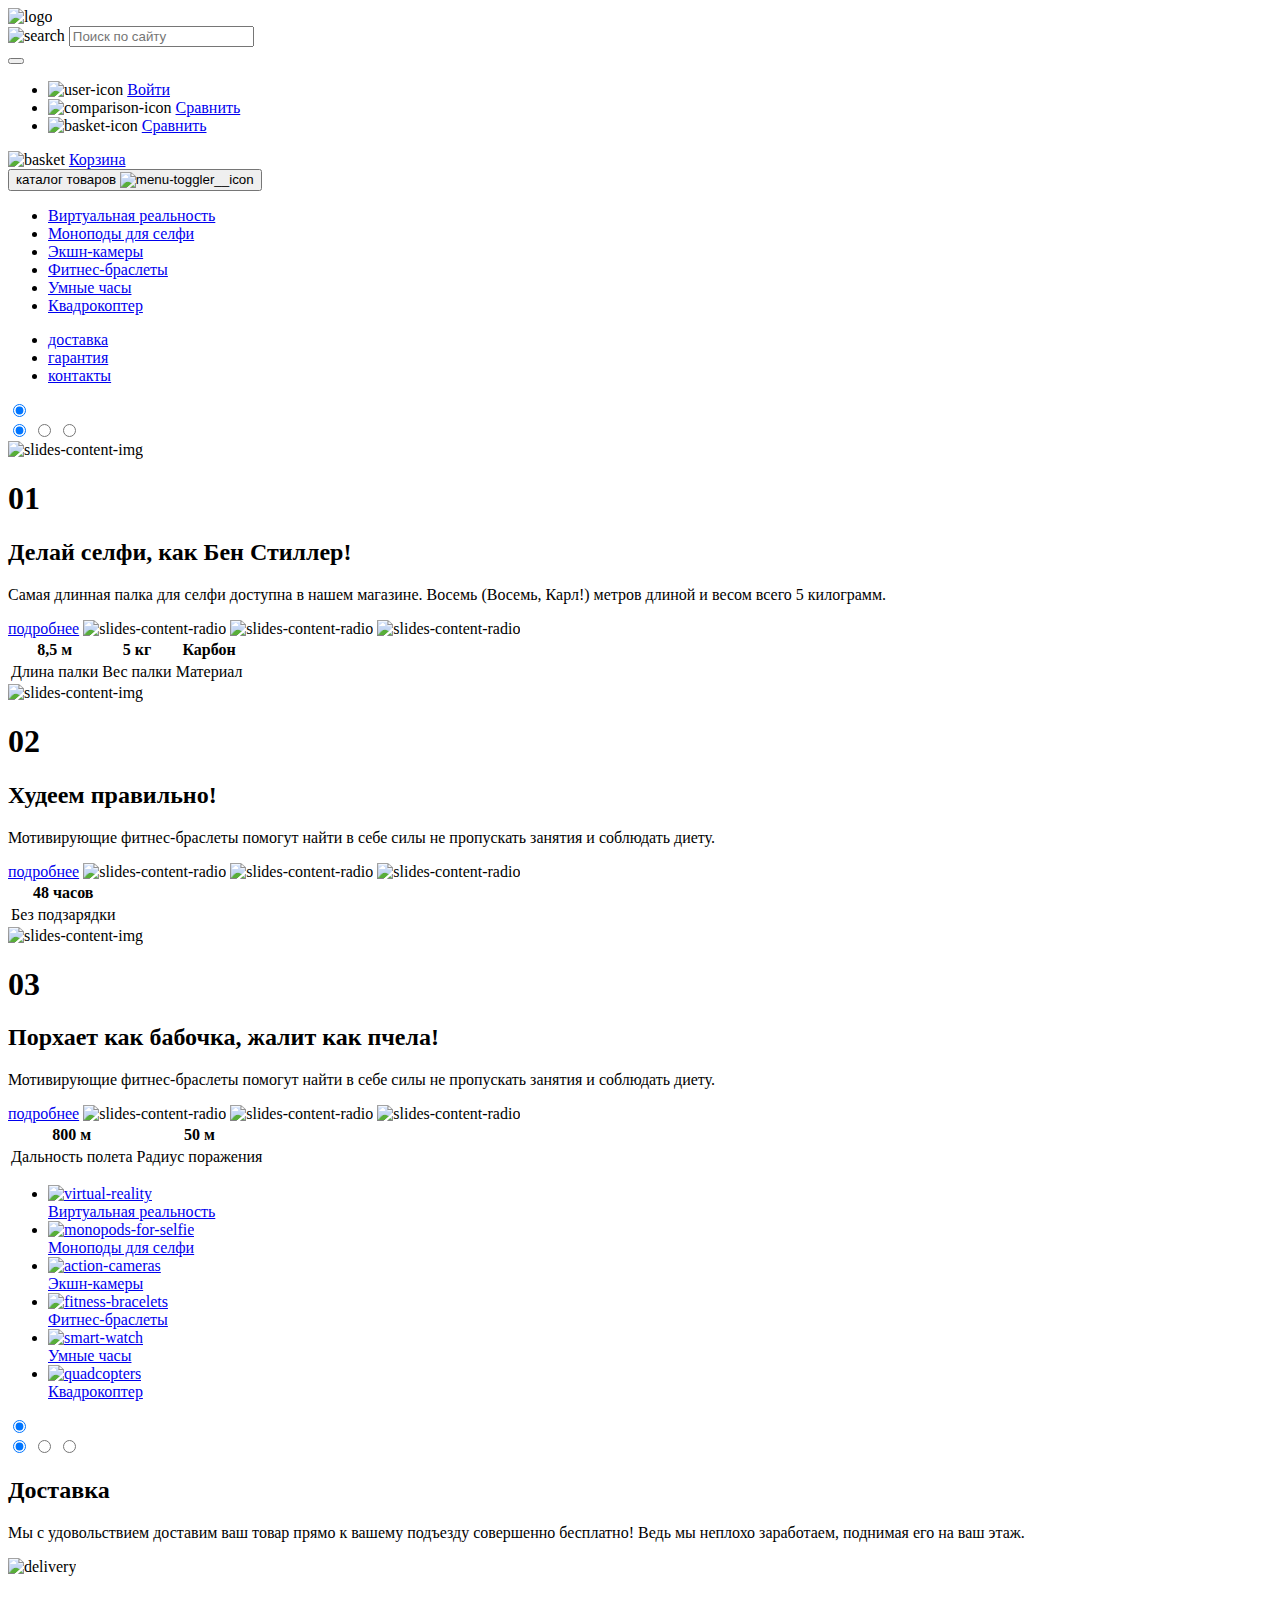
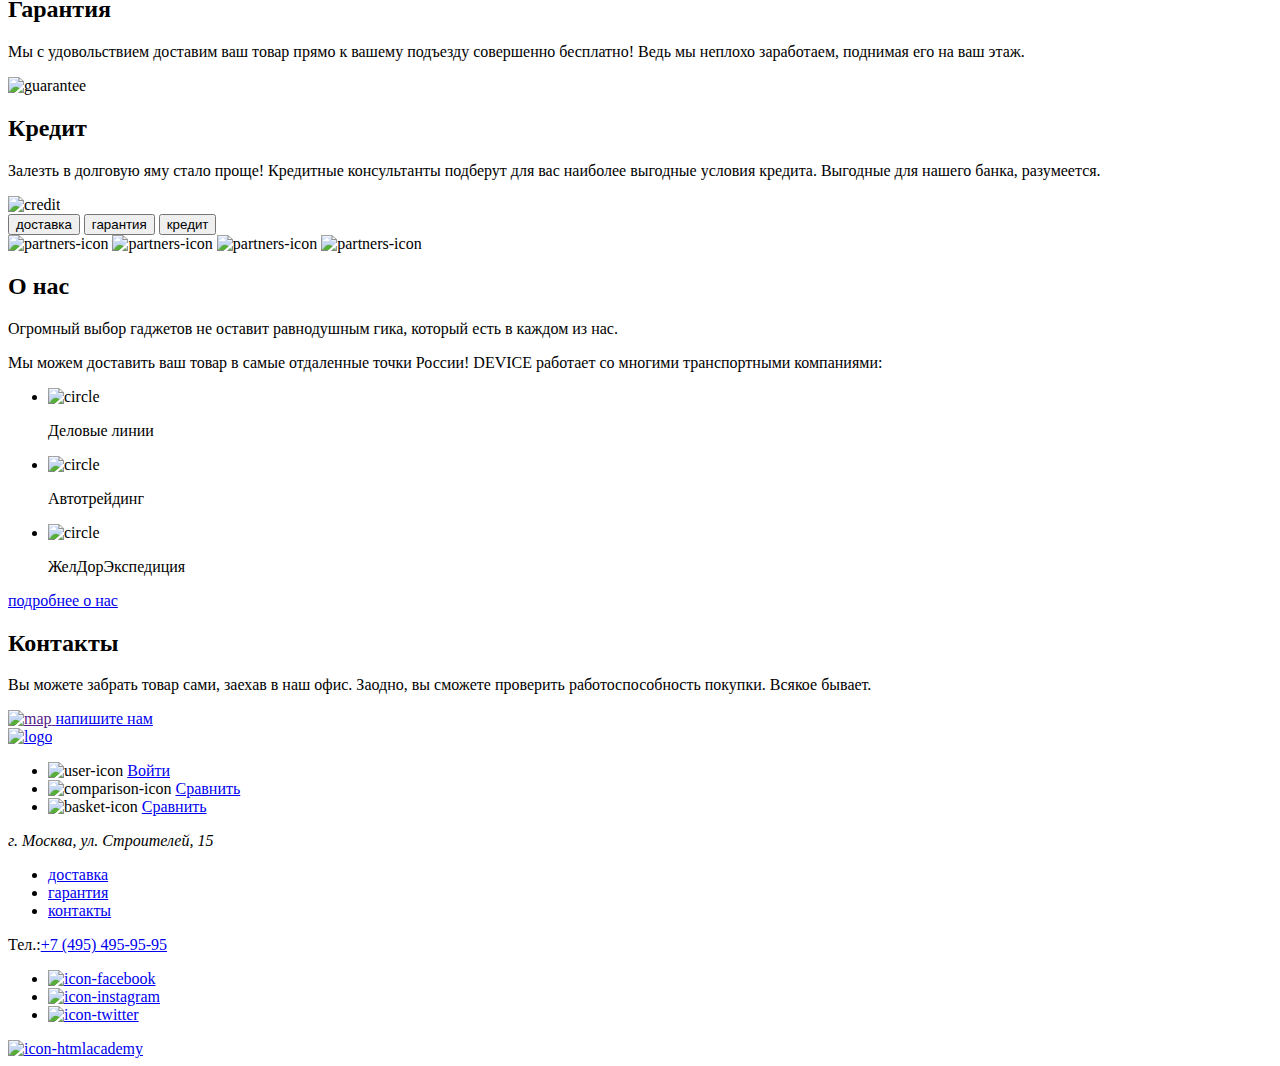
==== 2/index.html @ c3877d14 ":heavy_check_mark: Сборка #2" ====
<!DOCTYPE html>
<html lang="ru">
  <head>
    <meta charset="utf-8">
    <meta name="viewport" content="width=device-width, initial-scale=1">
    <meta name="description" content="Гаджеты и аксессуары в интернет-магазине DEVICE, лучшие цены, доставка по Украине, официальная гарантия!">
    <meta name="keywords" content="гаджеты и аксессуары, девайс, devise">
    <title>Интернет-магазин Девайс</title>
    <base href="https://htmlacademy-htmlcss.github.io/25328-device-28/2/">
</head>
  <body>

    <header class="header">
      <div class="wrapper">
        <a aria-label="DEVISE">
          <img src="https://via.placeholder.com/163x35" alt="logo" class="header-logo" width="163" height="35"><!--SVG-->
        </a>
        <!---->
        <div class="header-topline">
          <div class="header-topline__search">
            <form class="search-form" action="url" novalidate="">
              <div class="search-form__inner">
                <div class="search-form__input-wrapper">
                  <img src="https://via.placeholder.com/16x16" alt="search" width="16" height="16"><!--фоновая картинка search-form__input--><!--SVG-->
                  <input class="search-form__input" name="search" type="text" placeholder="Поиск по сайту">
                </div>
              </div>
              <button class="search-form__button" type="submit"></button>
            </form>
          </div>
          <!---->
          <ul class="header-actions">
            <li class="header-actions__item">
              <div class="user">
                <img class="user-icon" src="https://via.placeholder.com/13x14" alt="user-icon" width="13" height="14"><!--SVG-->
                <a class="user-link" href="#">Войти</a>
              </div>
            </li>
             <!---->
            <li class="header-actions__item">
              <div class="comparison">
                <img  class="comparison-icon" src="https://via.placeholder.com/14x14" alt="comparison-icon" width="14" height="14"><!--SVG-->
                <a class="comparison-link" href="#">Сравнить</a>
              </div>
            </li>
             <!---->
            <li class="header-actions__item">
              <div class="basket">
                <img  class="basket-icon" src="https://via.placeholder.com/14x14" alt="basket-icon" width="14" height="14"><!--SVG-->
                <a class="basket-link" href="#">Сравнить</a>
              </div>
            </li>
          </ul>
          <!---->
          <div>
            <img class="header-topline__basket" src="https://via.placeholder.com/10x10" alt="basket" width="10" height="10"><!--SVG-->
            <a class="header-topline__basket-link" href="#">Корзина</a>
          </div>
        </div>
        <!---->
        <div class="header-bottomline">
          <div class="bottom-line__menu-outer">
            <button class="menu-toggler" aria-label="Каталог товаров" type="button">
              <span class="menu-toggler__text">каталог товаров</span>
              <img src="https://via.placeholder.com/22x22" alt="menu-toggler__icon" class="menu-toggler__icon" width="22" height="22"> <!--SVG-->
            </button>
            <!---->
            <menu>
              <li class="menu-categories__item">
                <a href="virtual-reality.html" class="menu-categories__link">Виртуальная реальность</a>
              </li>
              <li class="menu-categories__item">
                <a href="monopods-for-selfie.html" class="menu-categories__link">Моноподы для селфи</a>
              </li>
              <li class="menu-categories__item">
                <a href="action-cameras.html" class="menu-categories__link">Экшн-камеры</a>
              </li>
              <li class="menu-categories__item">
                <a href="fitness-bracelets.html" class="menu-categories__link">Фитнес-браслеты</a>
              </li>
              <li class="menu-categories__item">
                <a href="smart-watch.html" class="menu-categories__link">Умные часы</a>
              </li>
              <li class="menu-categories__item">
                <a href="quadcopter.html" class="menu-categories__link">Квадрокоптер</a>
              </li>
            </menu>
          </div>
          <!---->
            <ul class="bottom-line__links">
              <li class="bottom-line__links-item"><a href="#">доставка</a></li>
              <li class="bottom-line__links-item"><a href="#">гарантия</a></li>
              <li class="bottom-line__links-item"><a href="#">контакты</a></li>
            </ul>
        </div>
      </div>
    </header>

    <main>
      <section class="main-slider">
        <input checked type="radio" name="main-slider__respond" id="main-slider__desktop">
        <div id="main-slider__slider-container">
            <input checked type="radio" name="main-slider__slider" id="main-slider__switch1">
            <input type="radio" name="main-slider__slider" id="main-slider__switch2">
            <input type="radio" name="main-slider__slider" id="main-slider__switch3">
          <div class="main-slides">
            <div class="main-slides__overflow">
              <article class="main-slides__content">
                <img src="https://via.placeholder.com/384x486" alt="slides-content-img" class="slides-content-img1" width="384"  height="486">
                <h1>01</h1>
                <h2>Делай селфи, как Бен Стиллер! </h2>
                <span class="slides-content-line"></span>
                <p>Самая длинная палка для селфи доступна в нашем магазине. Восемь (Восемь, Карл!) метров длиной и весом всего 5 килограмм.</p>
                <a href="#" class="slides-content-link">подробнее</a>
                <img src="https://via.placeholder.com/12x12" alt="slides-content-radio" class="slides-content-radio" width="12"  height="12"><!--SVG-->
                <img src="https://via.placeholder.com/12x12" alt="slides-content-radio" class="slides-content-radio" width="12"  height="12"><!--SVG-->
                <img src="https://via.placeholder.com/12x12" alt="slides-content-radio" class="slides-content-radio" width="12"  height="12"><!--SVG-->
                <table class="slides-content-table">
                  <tr>
                    <th>8,5 м</th>
                    <th>5 кг</th>
                    <th>Карбон</th>
                  </tr>
                  <tr>
                    <td>Длина палки</td>
                    <td>Вес палки</td>
                    <td>Материал</td>
                  </tr>
                </table>
              </article>
              <!---->
              <article class="main-slides__content">
                <img src="https://via.placeholder.com/345x485" alt="slides-content-img" class="slides-content-img3" width="526"  height="334">
                <h1>02</h1>
                <h2>Худеем правильно!</h2>
                <span class="slides-content-line"></span>
                <p>Мотивирующие фитнес-браслеты помогут найти в себе силы не пропускать занятия и соблюдать диету.</p>
                <a href="#" class="slides-content-link">подробнее</a>
                <img src="https://via.placeholder.com/12x12" alt="slides-content-radio" class="slides-content-radio" width="12"  height="12"><!--SVG-->
                <img src="https://via.placeholder.com/12x12" alt="slides-content-radio" class="slides-content-radio" width="12"  height="12"><!--SVG-->
                <img src="https://via.placeholder.com/12x12" alt="slides-content-radio" class="slides-content-radio" width="12"  height="12"><!--SVG-->
                <table class="slides-content-table">
                  <tr>
                    <th>48 часов</th>
                  </tr>
                  <tr>
                    <td>Без подзарядки</td>
                  </tr>
                </table>
              </article>
              <!---->
              <article class="main-slides__content">
                <img src="https://via.placeholder.com/526x334" alt="slides-content-img" class="slides-content-img3" width="526"  height="334">
                <h1>03</h1>
                <h2>Порхает как бабочка, жалит как пчела!</h2>
                <span class="slides-content-line"></span>
                <p>Мотивирующие фитнес-браслеты помогут найти в себе силы не пропускать занятия и соблюдать диету.</p>
                <a href="#" class="slides-content-link">подробнее</a>
                <img src="https://via.placeholder.com/12x12" alt="slides-content-radio" class="slides-content-radio" width="12"  height="12"><!--SVG-->
                <img src="https://via.placeholder.com/12x12" alt="slides-content-radio" class="slides-content-radio" width="12"  height="12"><!--SVG-->
                <img src="https://via.placeholder.com/12x12" alt="slides-content-radio" class="slides-content-radio" width="12"  height="12"><!--SVG-->
                <table class="slides-content-table">
                  <tr>
                    <th>800 м</th>
                    <th>50 м</th>
                  </tr>
                  <tr>
                    <td>Дальность полета</td>
                    <td>Радиус поражения</td>
                  </tr>
                </table>
              </article>
            </div>
          </div>
          <div class="main-slider__active">
            <label for="main-slider__switch2"></label>
            <label for="main-slider__switch2"></label>
            <label for="main-slider__switch3"></label>
          </div>
        </div>
      </section>
      <!---->
      <section class="catalog-menu">
        <div class="wrapper">
          <ul class="menu-categories">
            <li class="menu-categories__item">
              <a href="virtual-reality.html" class="menu-categories__link">
                <div class="menu-categories__image-wrapper">
                  <img src="https://via.placeholder.com/97x55" alt="virtual-reality" class="virtual-reality-icon" width="97" height="55"> <!--SVG-->
                </div>
                Виртуальная реальность</a>
            </li>
            <li class="menu-categories__item">
              <a href="monopods-for-selfie.html" class="menu-categories__link">
                <div class="menu-categories__image-wrapper">
                  <img src="https://via.placeholder.com/86x17" alt="monopods-for-selfie" class="monopods-for-selfie-icon" width="86" height="17"> <!--SVG-->
                </div>
                Моноподы для селфи</a>
            </li>
            <li class="menu-categories__item">
              <a href="action-cameras.html" class="menu-categories__link">
                <div class="menu-categories__image-wrapper">
                  <img src="https://via.placeholder.com/71x87" alt="action-cameras" class="action-cameras-icon" width="71" height="87"> <!--SVG-->
                </div>
                Экшн-камеры</a>
            </li>
            <li class="menu-categories__item">
              <a href="fitness-bracelets.html" class="menu-categories__link">
                <div class="menu-categories__image-wrapper">
                  <img src="https://via.placeholder.com/107x65" alt="fitness-bracelets" class="fitness-bracelets-icon" width="107" height="65"> <!--SVG-->
                </div>
                Фитнес-браслеты</a>
            </li>
            <li class="menu-categories__item">
              <a href="smart-watch.html" class="menu-categories__link">
                <div class="menu-categories__image-wrapper">
                  <img src="https://via.placeholder.com/56x98" alt="smart-watch" class="mart-watch-icon" width="56" height="98"> <!--SVG-->
                </div>
                Умные часы</a>
            </li>
            <li class="menu-categories__item">
              <a href="quadcopter.html" class="menu-categories__link">
                <div class="menu-categories__image-wrapper">
                  <img src="https://via.placeholder.com/132x69" alt="quadcopters" class="quadcopters-icon" width="132" height="69"> <!--SVG-->
                </div>
                Квадрокоптер</a>
            </li>
          </ul>
        </div>
      </section>
      <!---->
      <section class="services-slider">
        <div class="wrapper">
          <input checked type="radio" name="services-slider__respond" id="services-slider__desktop">
          <div id="services-slider__slider-container">
              <input checked type="radio" name="services-slider__slider" id="services-slider__switch1">
              <input type="radio" name="services-slider__slider" id="services-slider__switch2">
              <input type="radio" name="services-slider__slider" id="services-slider__switch3">
            <div class="services-slides">
              <div class="services-slides__overflow">
                <article class="services-slides__content">
                  <div class="delivery-box">
                    <h2>Доставка</h2>
                    <p>Мы с удовольствием доставим ваш товар прямо к вашему подъезду совершенно бесплатно! Ведь мы неплохо заработаем, поднимая его на ваш этаж.</p>
                  </div>
                  <img src="https://via.placeholder.com/136x164" alt="delivery" class="delivery-img" width="136"  height="164"><!--SVG-->
                </article>
                <!---->
                <article class="services-slides__content">
                  <div class="guarantee-box">
                    <h2>Гарантия</h2>
                    <p>Мы с удовольствием доставим ваш товар прямо к вашему подъезду совершенно бесплатно! Ведь мы неплохо заработаем, поднимая его на ваш этаж.</p>
                  </div>
                  <img src="https://via.placeholder.com/136x164" alt="guarantee" class="guarantee-img" width="136"  height="164"><!--SVG-->
                </article>
                <!---->
                <article class="services-slides__content">
                  <div class="credit-box">
                    <h2>Кредит</h2>
                    <p>Залезть в долговую яму стало проще! Кредитные консультанты подберут для вас наиболее выгодные условия кредита. Выгодные для нашего банка, разумеется.</p>
                  </div>
                  <img src="https://via.placeholder.com/136x164" alt="credit" class="credit-img" width="136"  height="164"><!--SVG--><!--Указать правильный размер картинки-->
                </article>
              </div>
            </div>
            <div class="services-slider__controls">
              <label for="services-slider__switch2">
                <button class="" aria-label="доставка" type="button">доставка</button>
              </label>
              <label for="services-slider__switch2">
                <button class="" aria-label="доставка" type="button">гарантия</button>
              </label>
              <label for="services-slider__switch3">
                <button class="" aria-label="доставка" type="button">кредит</button>
              </label>
            </div>
          </div>
        </div>
      </section>
      <!---->
      <section class="partners">
        <div class="wrapper">
          <img src="https://via.placeholder.com/260x100" alt="partners-icon" class="partners-icon" width="260" height="100"><!--SVG-->
          <img src="https://via.placeholder.com/260x100" alt="partners-icon" class="partners-icon" width="260" height="100"><!--SVG-->
          <img src="https://via.placeholder.com/260x100" alt="partners-icon" class="partners-icon" width="260" height="100"><!--SVG-->
          <img src="https://via.placeholder.com/260x100" alt="partners-icon" class="partners-icon" width="260" height="100"><!--SVG-->
        </div>
      </section>
      <!---->
      <section class="info">
        <div class="wrapper">
          <span class="info__line"></span>
          <h2>О нас</h2>
          <p>Огромный выбор гаджетов не оставит равнодушным гика,
            который есть в каждом из нас.</p>
          <p>Мы можем доставить ваш товар в самые отдаленные точки
            России! DEVICE работает со многими транспортными компаниями:</p>
          <ul class="info__link">
            <li class="info__link-item">
              <img src="https://via.placeholder.com/8x8" alt="circle" width="8" height="8"><!--SVG-circle:before-->
              <p>Деловые линии</p>
            </li>
            <li class="info__link-item">
              <img src="https://via.placeholder.com/8x8" alt="circle" width="8" height="8"><!--SVG-circle:before-->
              <p>Автотрейдинг</p>
            </li>
            <li class="info__link-item">
              <img src="https://via.placeholder.com/8x8" alt="circle" width="8" height="8"><!--SVG-circle:before-->
              <p>ЖелДорЭкспедиция</p>
            </li>
          </ul>
          <a href="#" class="" aria-label="Подробнее о нас">подробнее о нас</a>
        </div>
      </section>
      <!---->
      <section class="contacs">
        <div class="wrapper">
          <span class="contacs__line"></span>
          <h2>Контакты</h2>
          <p>Вы можете забрать товар сами, заехав в наш офис. Заодно, вы сможете
            проверить работоспособность покупки. Всякое бывает.</p>
          <a href=""><!--Адрес сервис карт-->
            <img src="https://via.placeholder.com/560x222" alt="map" width="560" height="222"> <!--iframe-->
          </a>
          <a href="#" class="" aria-label="Напишите нам">напишите нам</a>
        </div>
      </section>
    </main>

    <footer class="footer">
      <div class="wrapper">
        <div class="footer-topline">
          <a href="#" aria-label="DEVISE">
            <img src="https://via.placeholder.com/163x35" alt="logo" class="footer-logo" width="163" height="35"><!--SVG-->
          </a>
          <!---->
          <ul class="footer-actions">
            <li class="footer-actions__item">
              <div class="user">
                <img class="user-icon" src="https://via.placeholder.com/13x14" alt="user-icon" width="13" height="14"><!--SVG-->
                <a class="user-link" href="#">Войти</a>
              </div>
            </li>
             <!---->
            <li class="footer-actions__item">
              <div class="comparison">
                <img  class="comparison-icon" src="https://via.placeholder.com/14x14" alt="comparison-icon" width="14" height="14"><!--SVG-->
                <a class="comparison-link" href="#">Сравнить</a>
              </div>
            </li>
             <!---->
            <li class="footer-actions__item">
              <div class="basket">
                <img  class="basket-icon" src="https://via.placeholder.com/14x14" alt="basket-icon" width="14" height="14"><!--SVG-->
                <a class="basket-link" href="#">Сравнить</a>
              </div>
            </li>
          </ul>
        </div>
        <!---->
        <div class="footer-midline">
          <address>г. Москва, ул. Строителей, 15</address>
          <ul class="footer-midline__links">
            <li class="footer-midline__links-item"><a href="#">доставка</a></li>
            <li class="footer-midline__links-item"><a href="#">гарантия</a></li>
            <li class="footer-midline__links-item"><a href="#">контакты</a></li>
          </ul>
          <p>Тел.:<a href="tel:+74954959595">+7 (495) 495-95-95</a></p>
        </div>
        <!---->
        <div class="footer-bottomline">
          <span class="footer-bottomline__line"></span>
          <!---->
          <ul class="footer-social">
            <li class="footer-social__item">
              <a href="https://www.facebook.com" class="footer-social__link" aria-label="Facebook" title="Facebook">
                <img src="https://via.placeholder.com/32x32" alt="icon-facebook" width="32" height="32"><!--SVG-->
              </a>
            </li>
            <li class="footer-social__item">
              <a href="https://instagram.com" class="footer-social__link" aria-label="Instagram" title="Instagram">
                <img src="https://via.placeholder.com/32x32" alt="icon-instagram" width="32" height="32"><!--SVG-->
              </a>
            </li>
            <li class="footer-social__item">
              <a href="https://twitter.com" class="footer-social__link" aria-label="Twitter" title="Twitter">
                <img src="https://via.placeholder.com/32x32" alt="icon-twitter" width="32" height="32"><!--SVG-->
              </a>
            </li>
          </ul>
          <!---->
          <a href="https://htmlacademy.ru/intensive/htmlcss" class="footer-bottomline__link" aria-label="htmlacademy" title="htmlacademy">
            <img src="https://via.placeholder.com/27x34" alt="icon-htmlacademy" width="27" height="34"><!--SVG-->
          </a>
        </div>
      </div>
    </footer>

  </body>
</html>
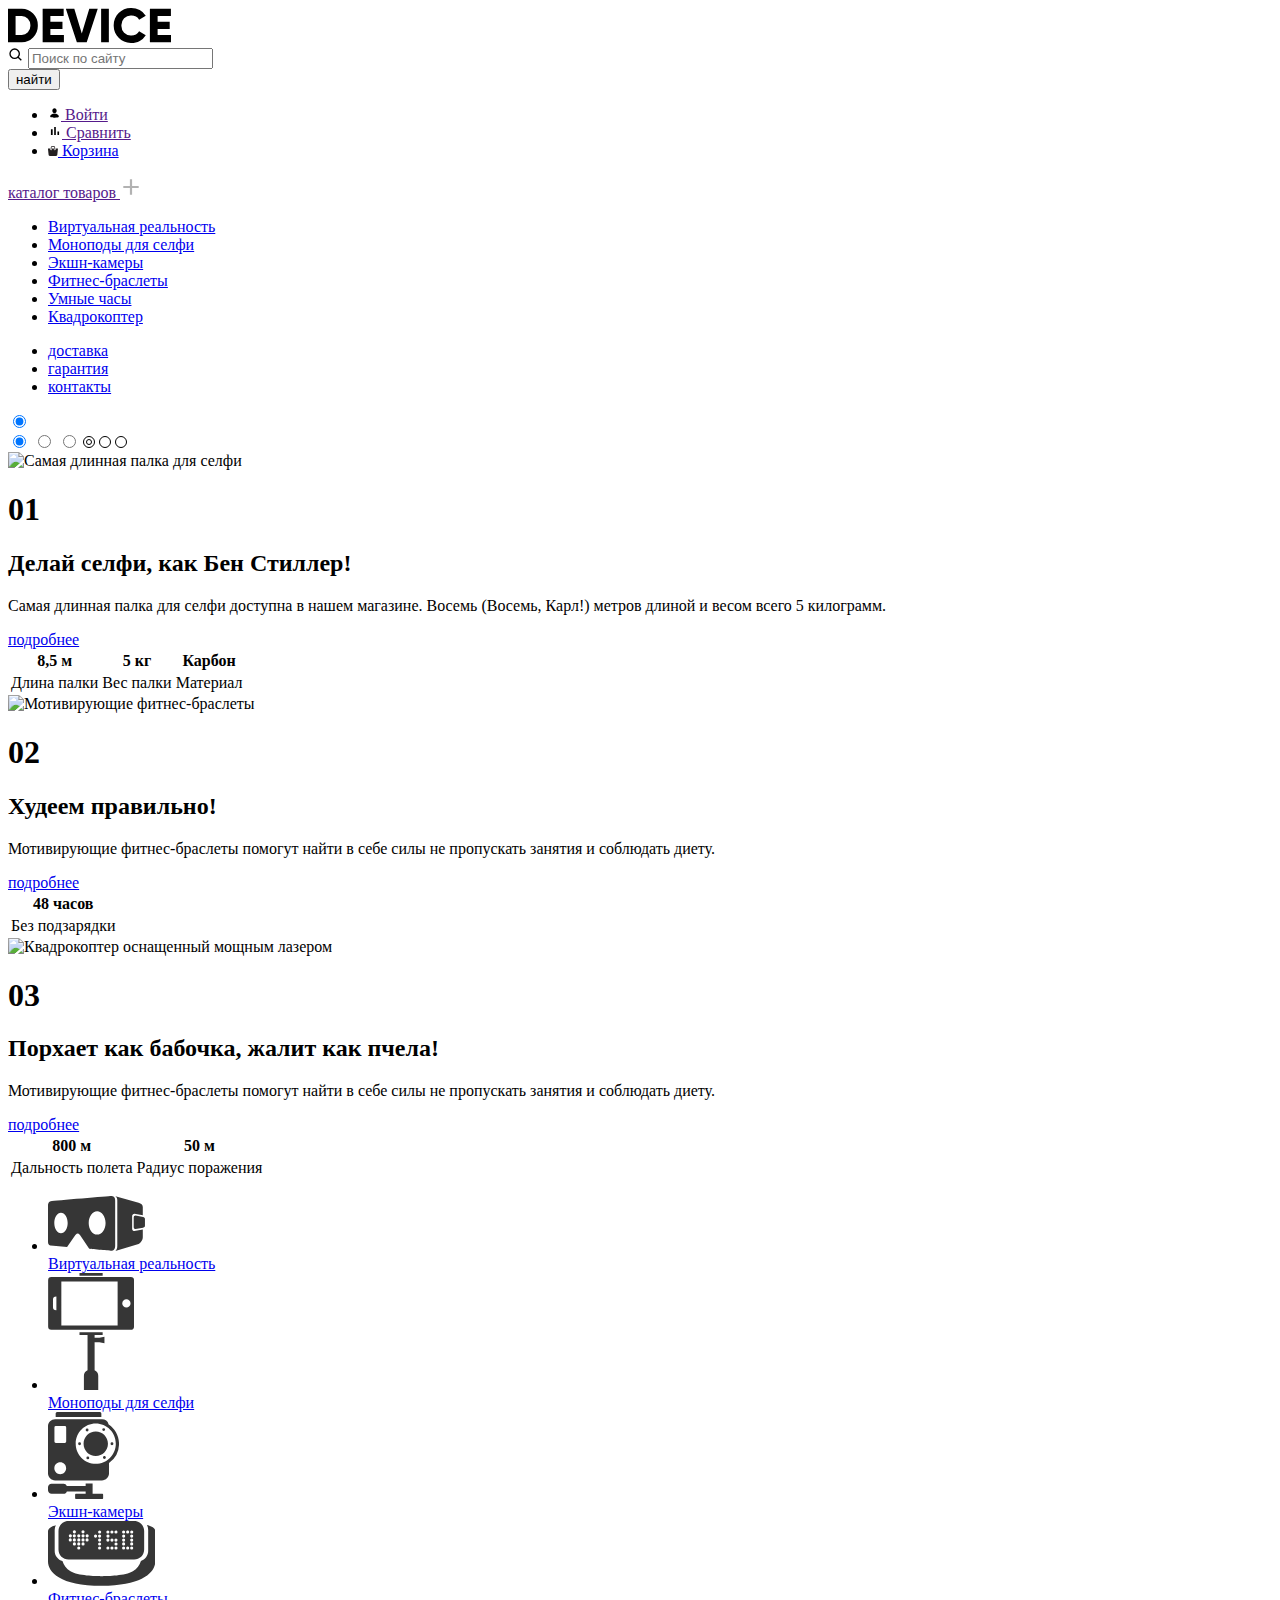
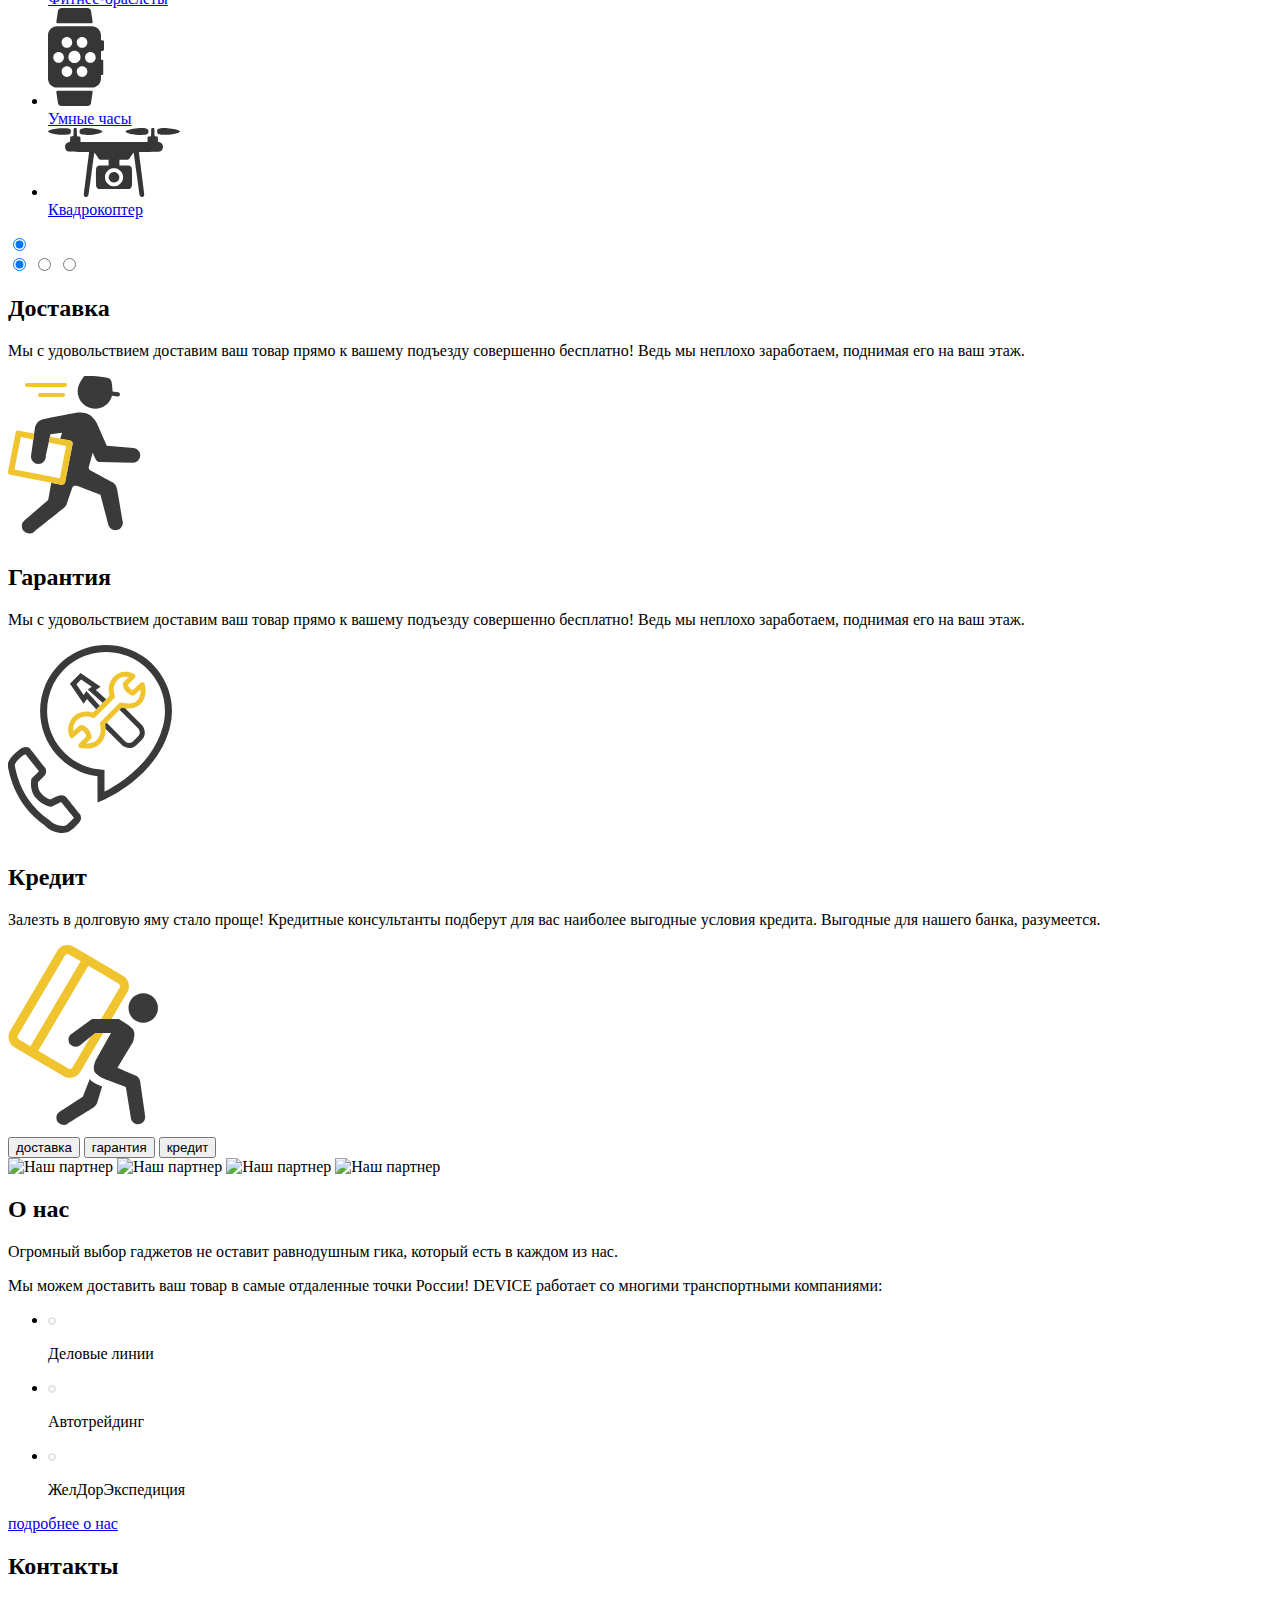
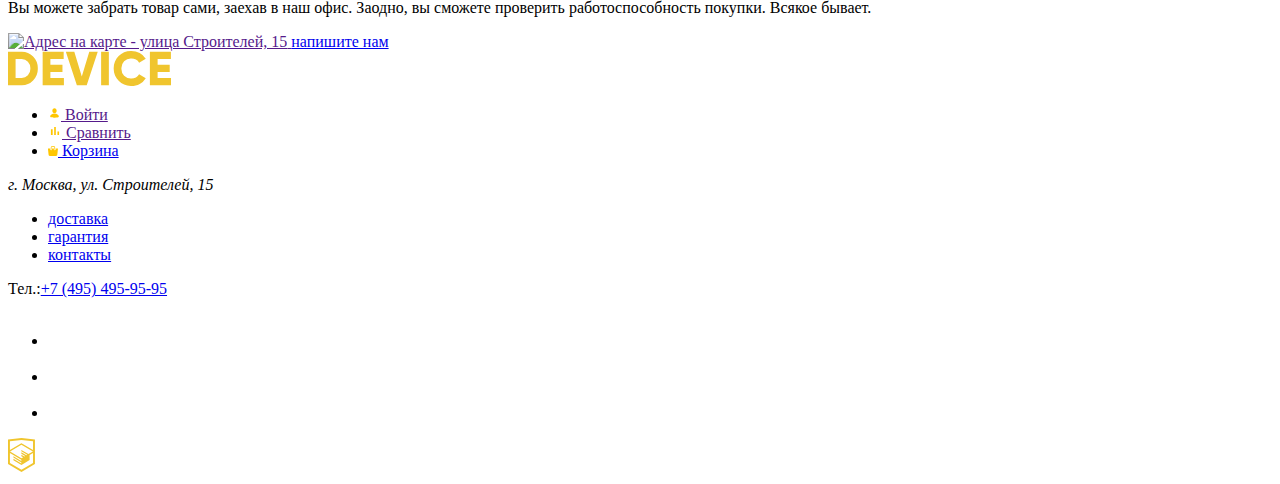
==== commit 95f25f9f: ":heavy_check_mark: Сборка #2" ====
--- a/2/index.html
+++ b/2/index.html
@@ -12,8 +12,14 @@
 
     <header class="header">
       <div class="wrapper">
-        <a aria-label="DEVISE">
-          <img src="https://via.placeholder.com/163x35" alt="logo" class="header-logo" width="163" height="35"><!--SVG-->
+        <a href="" aria-label="DEVISE - Интернет-магазин гаджетов и аксессуаров">
+          <svg width="163" height="35" fill="#000000" role="img">
+            <use xlink:href="#icon-logo">
+              <symbol id="icon-logo" viewBox="0 0 163 35">
+                <path fill-rule="evenodd" clip-rule="evenodd" d="M-.151.702v33.6h13.532a15.721 15.721 0 0011.72-4.824 16.459 16.459 0 004.712-11.976 16.457 16.457 0 00-4.712-11.976A15.724 15.724 0 0013.381.702H-.151zM7.582 26.91V8.091h5.8a8.646 8.646 0 016.5 2.568 9.408 9.408 0 012.489 6.84 9.406 9.406 0 01-2.489 6.84 8.642 8.642 0 01-6.5 2.568h-5.8v.003zm34.8-5.952h12.082v-7.3H42.378V8.091h13.291V.702H34.645v33.6H55.91V26.91H42.378v-5.952h.004zm36.343 13.344L89.744.702h-8.458l-7.491 24.72L66.304.702h-8.457l11.019 33.6h9.859zm14.4 0h7.733V.702h-7.733v33.6zm38.615-1.416a15.508 15.508 0 006.041-5.688l-6.67-3.84a7.481 7.481 0 01-3.165 3.024 9.873 9.873 0 01-4.664 1.1 9.594 9.594 0 01-7.177-2.736 9.911 9.911 0 01-2.682-7.248 9.91 9.91 0 012.682-7.248 9.593 9.593 0 017.177-2.736 9.897 9.897 0 014.639 1.08 7.589 7.589 0 013.19 3.048l6.67-3.84a15.874 15.874 0 00-6.09-5.688 17.42 17.42 0 00-8.409-2.088c-9.779-.272-17.797 7.691-17.591 17.472-.208 9.781 7.809 17.747 17.588 17.476 2.95.027 5.859-.691 8.458-2.088h.003zm17.881-11.928h12.082v-7.3h-12.085V8.091h13.29V.702h-21.023v33.6h21.265V26.91h-13.532v-5.952h.003z"/>
+              </symbol>
+            </use>
+          </svg>
         </a>
         <!---->
         <div class="header-topline">
@@ -21,77 +27,115 @@
             <form class="search-form" action="url" novalidate="">
               <div class="search-form__inner">
                 <div class="search-form__input-wrapper">
-                  <img src="https://via.placeholder.com/16x16" alt="search" width="16" height="16"><!--фоновая картинка search-form__input--><!--SVG-->
+                  <svg width="16" height="16" fill="none" aria-label="Поиск по сайту">
+                    <use xlink:href="#icon-search">
+                      <symbol id="icon-search" viewBox="0 0 16 16">
+                        <path d="M6.667 12a5.301 5.301 0 003.264-1.125l2.931 2.93.943-.942-2.931-2.931A5.3 5.3 0 0012 6.667a5.34 5.34 0 00-5.333-5.334 5.34 5.34 0 00-5.334 5.334A5.34 5.34 0 006.667 12zm0-9.333c2.206 0 4 1.794 4 4s-1.794 4-4 4-4-1.794-4-4 1.794-4 4-4z"
+                        fill="#000000"/>
+                      </symbol>
+                    </use>
+                  </svg>
                   <input class="search-form__input" name="search" type="text" placeholder="Поиск по сайту">
                 </div>
               </div>
-              <button class="search-form__button" type="submit"></button>
+              <button class="search-form__button" type="submit">найти</button>
             </form>
           </div>
           <!---->
           <ul class="header-actions">
             <li class="header-actions__item">
-              <div class="user">
-                <img class="user-icon" src="https://via.placeholder.com/13x14" alt="user-icon" width="13" height="14"><!--SVG-->
-                <a class="user-link" href="#">Войти</a>
-              </div>
+              <a href="" class="header-actions__item-user-link">
+                <span class="header-actions__item-user-icon">
+                  <svg width="13" height="14" fill="#000000" aria-label="Войти">
+                    <use xlink:href="#icon-user">
+                      <symbol id="icon-user" viewBox="0 0 13 14">
+                          <path d="M6.5 2.333c1.197 0 2.167 1.044 2.167 2.334C8.667 5.956 7.697 7 6.5 7 5.303 7 4.333 5.956 4.333 4.667c0-1.29.97-2.334 2.167-2.334zm0 9.334s4.333 0 4.333-1.167c0-1.4-2.112-2.917-4.333-2.917-2.22 0-4.333 1.517-4.333 2.917 0 1.167 4.333 1.167 4.333 1.167z"/>
+                      </symbol>
+                    </use>
+                  </svg>
+                </span>
+                Войти
+              </a>
             </li>
              <!---->
             <li class="header-actions__item">
-              <div class="comparison">
-                <img  class="comparison-icon" src="https://via.placeholder.com/14x14" alt="comparison-icon" width="14" height="14"><!--SVG-->
-                <a class="comparison-link" href="#">Сравнить</a>
-              </div>
+              <a href="" class="header-actions__item-comparison-link">
+                <span class="header-actions__item-comparison-icon">
+                  <svg width="14" height="14" fill="#000000" aria-label="Сравнить">
+                    <use xlink:href="#icon-comparison">
+                      <symbol id="icon-comparison" viewBox="0 0 14 14">
+                        <path d="M2.917 5.367h1.75v5.716h-1.75V5.367zm3.266-2.45h1.634v8.166H6.183V2.917zM9.45 7.583h1.633v3.5H9.45v-3.5z"/>
+                      </symbol>
+                    </use>
+                  </svg>
+                </span>
+                Сравнить
+              </a>
             </li>
              <!---->
             <li class="header-actions__item">
-              <div class="basket">
-                <img  class="basket-icon" src="https://via.placeholder.com/14x14" alt="basket-icon" width="14" height="14"><!--SVG-->
-                <a class="basket-link" href="#">Сравнить</a>
-              </div>
+              <a href="#" class="header-actions__item-basket-link">
+                <span class="header-actions__item-basket-icon">
+                  <svg width="10" height="10" fill="#231F20" aria-label="Корзина">
+                    <use xlink:href="#icon-basket">
+                      <symbol id="icon-basket" viewBox="0 0 10 10">
+                        <g clip-path="url(#clip0)">
+                          <path d="M9.862 2.522a.358.358 0 00-.273-.129H7.658V3.42c0 .471-.404.855-.901.855s-.901-.384-.901-.855V2.393H4.054V3.42c0 .471-.404.855-.9.855-.498 0-.902-.384-.902-.855V2.393H.321a.358.358 0 00-.273.129.397.397 0 00-.09.3l.648 5.963C.618 9.457 1.142 10 1.784 10h6.342c.642 0 1.166-.543 1.178-1.215l.649-5.964a.398.398 0 00-.09-.3z"/>
+                          <path d="M3.153 3.76c.2 0 .36-.153.36-.341v-1.88c0-.528.562-.855 1.082-.855h.9c.548 0 .902.335.902.854v1.88c0 .19.161.343.36.343.199 0 .36-.154.36-.342v-1.88C7.117.646 6.435 0 5.496 0h-.901C3.6 0 2.793.69 2.793 1.538v1.88c0 .19.162.343.36.343z"/>
+                        </g>
+                        <defs>
+                          <clipPath id="clip0">
+                            <path d="M0 0h10v10H0V0z" fill="#white"/>
+                          </clipPath>
+                        </defs>
+                      </symbol>
+                    </use>
+                  </svg>
+                </span>
+                Корзина
+              </a>
             </li>
           </ul>
-          <!---->
-          <div>
-            <img class="header-topline__basket" src="https://via.placeholder.com/10x10" alt="basket" width="10" height="10"><!--SVG-->
-            <a class="header-topline__basket-link" href="#">Корзина</a>
-          </div>
         </div>
         <!---->
         <div class="header-bottomline">
-          <div class="bottom-line__menu-outer">
-            <button class="menu-toggler" aria-label="Каталог товаров" type="button">
-              <span class="menu-toggler__text">каталог товаров</span>
-              <img src="https://via.placeholder.com/22x22" alt="menu-toggler__icon" class="menu-toggler__icon" width="22" height="22"> <!--SVG-->
-            </button>
-            <!---->
-            <menu>
+          <a href="" aria-label="Каталог товаров">
+            <span class="menu__text">каталог товаров</span>
+            <svg width="22" height="22" fill="none">
+              <use xlink:href="#icon-plus">
+                <symbol id="icon-plus" viewBox="0 0 22 22">
+                  <path d="M18.7 9.9v2.2h-6.6v6.6H9.9v-6.6H3.3V9.9h6.6V3.3h2.2v6.6h6.6z"
+                  fill="#000000" fill-opacity=".3"/>
+                </symbol>
+              </use>
+            </svg>
+            <ul class="menu-list">
               <li class="menu-categories__item">
-                <a href="virtual-reality.html" class="menu-categories__link">Виртуальная реальность</a>
+                <a href="#" class="menu-categories__link">Виртуальная реальность</a>
               </li>
               <li class="menu-categories__item">
                 <a href="monopods-for-selfie.html" class="menu-categories__link">Моноподы для селфи</a>
               </li>
               <li class="menu-categories__item">
-                <a href="action-cameras.html" class="menu-categories__link">Экшн-камеры</a>
+                <a href="#" class="menu-categories__link">Экшн-камеры</a>
               </li>
               <li class="menu-categories__item">
-                <a href="fitness-bracelets.html" class="menu-categories__link">Фитнес-браслеты</a>
+                <a href="#" class="menu-categories__link">Фитнес-браслеты</a>
               </li>
               <li class="menu-categories__item">
-                <a href="smart-watch.html" class="menu-categories__link">Умные часы</a>
+                <a href="#" class="menu-categories__link">Умные часы</a>
               </li>
               <li class="menu-categories__item">
-                <a href="quadcopter.html" class="menu-categories__link">Квадрокоптер</a>
+                <a href="#" class="menu-categories__link">Квадрокоптер</a>
               </li>
-            </menu>
-          </div>
+            </ul>
+          </a>
           <!---->
-            <ul class="bottom-line__links">
-              <li class="bottom-line__links-item"><a href="#">доставка</a></li>
-              <li class="bottom-line__links-item"><a href="#">гарантия</a></li>
-              <li class="bottom-line__links-item"><a href="#">контакты</a></li>
-            </ul>
+          <ul class="bottom-line__links">
+            <li class="bottom-line__links-item"><a href="#">доставка</a></li>
+            <li class="bottom-line__links-item"><a href="#">гарантия</a></li>
+            <li class="bottom-line__links-item"><a href="#contacts">контакты</a></li>
+          </ul>
         </div>
       </div>
     </header>
@@ -100,21 +144,39 @@
       <section class="main-slider">
         <input checked type="radio" name="main-slider__respond" id="main-slider__desktop">
         <div id="main-slider__slider-container">
-            <input checked type="radio" name="main-slider__slider" id="main-slider__switch1">
-            <input type="radio" name="main-slider__slider" id="main-slider__switch2">
-            <input type="radio" name="main-slider__slider" id="main-slider__switch3">
+            <input checked type="radio" name="main-slider__slider" id="main-slider__switch1" value="main-slider1"><!--Поменять дизайн кнопки при нажатии-->
+            <input type="radio" name="main-slider__slider" id="main-slider__switch2" value="main-slider2"><!--Поменять дизайн кнопки при нажатии-->
+            <input type="radio" name="main-slider__slider" id="main-slider__switch3" value="main-slider3"><!--Поменять дизайн кнопки при нажатии-->
+            <svg width="12" height="12" fill="none">
+              <use xlink:href="#icon-slider-button">
+                <symbol id="icon-slider-button" viewBox="0 0 12 12">
+                  <circle cx="6" cy="6" r="2.5" stroke="#000000"/>
+                  <circle cx="6" cy="6" r="5.5" stroke="#000000"/>
+                </symbol>
+              </use>
+            </svg>
+            <!---->
+            <svg width="12" height="12" fill="none">
+              <use xlink:href="#icon-slider-button-empty">
+                <symbol id="icon-slider-button-empty" viewBox="0 0 12 12">
+                  <circle cx="6" cy="6" r="5.5" stroke="#000"/>
+                </symbol>
+              </use>
+            </svg>
+            <!---->
+            <svg width="12" height="12" fill="none">
+              <use xlink:href="#icon-slider-button-empty">
+              </use>
+            </svg>
           <div class="main-slides">
             <div class="main-slides__overflow">
               <article class="main-slides__content">
-                <img src="https://via.placeholder.com/384x486" alt="slides-content-img" class="slides-content-img1" width="384"  height="486">
+                <img src="img/main-slider1.png" alt="Самая длинная палка для селфи" width="384"  height="486">
                 <h1>01</h1>
                 <h2>Делай селфи, как Бен Стиллер! </h2>
                 <span class="slides-content-line"></span>
                 <p>Самая длинная палка для селфи доступна в нашем магазине. Восемь (Восемь, Карл!) метров длиной и весом всего 5 килограмм.</p>
                 <a href="#" class="slides-content-link">подробнее</a>
-                <img src="https://via.placeholder.com/12x12" alt="slides-content-radio" class="slides-content-radio" width="12"  height="12"><!--SVG-->
-                <img src="https://via.placeholder.com/12x12" alt="slides-content-radio" class="slides-content-radio" width="12"  height="12"><!--SVG-->
-                <img src="https://via.placeholder.com/12x12" alt="slides-content-radio" class="slides-content-radio" width="12"  height="12"><!--SVG-->
                 <table class="slides-content-table">
                   <tr>
                     <th>8,5 м</th>
@@ -130,15 +192,12 @@
               </article>
               <!---->
               <article class="main-slides__content">
-                <img src="https://via.placeholder.com/345x485" alt="slides-content-img" class="slides-content-img3" width="526"  height="334">
+                <img src="img/main-slider2.png" alt="Мотивирующие фитнес-браслеты" width="345"  height="485">
                 <h1>02</h1>
                 <h2>Худеем правильно!</h2>
                 <span class="slides-content-line"></span>
                 <p>Мотивирующие фитнес-браслеты помогут найти в себе силы не пропускать занятия и соблюдать диету.</p>
                 <a href="#" class="slides-content-link">подробнее</a>
-                <img src="https://via.placeholder.com/12x12" alt="slides-content-radio" class="slides-content-radio" width="12"  height="12"><!--SVG-->
-                <img src="https://via.placeholder.com/12x12" alt="slides-content-radio" class="slides-content-radio" width="12"  height="12"><!--SVG-->
-                <img src="https://via.placeholder.com/12x12" alt="slides-content-radio" class="slides-content-radio" width="12"  height="12"><!--SVG-->
                 <table class="slides-content-table">
                   <tr>
                     <th>48 часов</th>
@@ -150,15 +209,12 @@
               </article>
               <!---->
               <article class="main-slides__content">
-                <img src="https://via.placeholder.com/526x334" alt="slides-content-img" class="slides-content-img3" width="526"  height="334">
+                <img src="img/main-slider3.png" alt="Квадрокоптер оснащенный мощным лазером" width="526"  height="334">
                 <h1>03</h1>
                 <h2>Порхает как бабочка, жалит как пчела!</h2>
                 <span class="slides-content-line"></span>
                 <p>Мотивирующие фитнес-браслеты помогут найти в себе силы не пропускать занятия и соблюдать диету.</p>
                 <a href="#" class="slides-content-link">подробнее</a>
-                <img src="https://via.placeholder.com/12x12" alt="slides-content-radio" class="slides-content-radio" width="12"  height="12"><!--SVG-->
-                <img src="https://via.placeholder.com/12x12" alt="slides-content-radio" class="slides-content-radio" width="12"  height="12"><!--SVG-->
-                <img src="https://via.placeholder.com/12x12" alt="slides-content-radio" class="slides-content-radio" width="12"  height="12"><!--SVG-->
                 <table class="slides-content-table">
                   <tr>
                     <th>800 м</th>
@@ -184,44 +240,125 @@
         <div class="wrapper">
           <ul class="menu-categories">
             <li class="menu-categories__item">
-              <a href="virtual-reality.html" class="menu-categories__link">
+              <a href="#" class="menu-categories__link">
                 <div class="menu-categories__image-wrapper">
-                  <img src="https://via.placeholder.com/97x55" alt="virtual-reality" class="virtual-reality-icon" width="97" height="55"> <!--SVG-->
+                  <svg width="97" height="55" fill="none" aria-label="Виртуальная реальность">
+                    <use xlink:href="#icon-virtual-reality">
+                      <symbol id="icon-virtual-reality" viewBox="0 0 97 55">
+                        <g clip-path="url(#clip0)" fill="#363636">
+                          <path d="M84.131 32.639V20.003c0-1.309 1.045-2.37 2.335-2.37l8.326 1.581V11.02c0-2.355-1.708-3.43-4.202-4.265L67.403.175c1.616 1.391 1.89 2.04 1.89 4.396V49.78c0 2.356-.45 4.066-1.968 5.21l23.265-7.065c2.401-.833 4.202-4.216 4.202-6.572V33.44l-8.326 1.567c-1.29.002-2.335-1.06-2.335-2.368z"/>
+                          <path d="M95.129 20.979l-7.598-1.444c-1.008 0-1.824.829-1.824 1.851v9.868c0 1.023.816 1.852 1.824 1.852l7.598-1.431c1.154-.419 1.824-.829 1.824-1.852V22.83c0-1.022-.766-1.507-1.824-1.851zM67.17 4.483c0-5.08-4.232-4.459-4.232-4.459S5.832 4.738 2.838 5.145C-.156 5.552.001 9.532.001 9.532L0 45.812c0 3.743 2.599 3.753 2.599 3.753l16.477 1.403L27.212 39.3s1.109-1.828 2.505-1.828c1.397 0 2.432 1.861 2.432 1.861l9.061 13.521s18.895 1.909 22.521 1.909c3.626-.001 3.439-5.024 3.439-5.024V4.483zM12.982 37.192c-3.698 0-6.696-4.601-6.696-10.275s2.998-10.275 6.696-10.275c3.698 0 6.696 4.601 6.696 10.275s-2.998 10.275-6.696 10.275zm36.158 1.426c-4.662 0-8.44-5.239-8.44-11.701 0-6.463 3.779-11.702 8.44-11.702 4.662 0 8.442 5.239 8.442 11.702 0 6.462-3.78 11.701-8.442 11.701z"/>
+                        </g>
+                        <defs>
+                          <clipPath id="clip0">
+                            <path fill="#ffffff" d="M0 0h97v55H0z"/>
+                          </clipPath>
+                        </defs>
+                      </symbol>
+                    </use>
+                  </svg>
                 </div>
                 Виртуальная реальность</a>
             </li>
             <li class="menu-categories__item">
               <a href="monopods-for-selfie.html" class="menu-categories__link">
                 <div class="menu-categories__image-wrapper">
-                  <img src="https://via.placeholder.com/86x17" alt="monopods-for-selfie" class="monopods-for-selfie-icon" width="86" height="17"> <!--SVG-->
+                  <svg width="86" height="117" fill="none" aria-label="Моноподы для селфи">
+                    <use xlink:href="#icon-monopods-for-selfie">
+                      <symbol id="icon-monopods-for-selfie" viewBox="0 0 86 117">
+                        <g clip-path="url(#clip0)" fill="#363636">
+                          <path d="M82.821 4.011H3.33A3.188 3.188 0 00.142 7.199v46.413a3.187 3.187 0 003.188 3.189h79.492a3.188 3.188 0 003.189-3.189V7.199a3.189 3.189 0 00-3.19-3.188zM8.392 37.236h-.226a3.19 3.19 0 01-3.189-3.189v-7.283a3.188 3.188 0 013.189-3.188h.226v13.66zm61.231 15.172H13.341V8.402h56.282v44.006zM78.4 34.552a4.146 4.146 0 01-4.146-4.147 4.146 4.146 0 114.146 4.147zM54.654 0H31.497v2.758h23.157V0zM46.608 64.861v-2.973h8.046V59.13H31.498v2.758h8.045v35.246a6.068 6.068 0 00-3.635 5.559V117h14.335v-14.307a6.062 6.062 0 00-3.636-5.557v-27.99h4.796l5.05 1.213v-6.711l-5.05 1.213h-4.795z"/>
+                        </g>
+                        <defs>
+                          <clipPath id="clip0">
+                            <path fill="#ffffff" d="M0 0h86v117H0z"/>
+                          </clipPath>
+                        </defs>
+                      </symbol>
+                    </use>
+                  </svg>
                 </div>
                 Моноподы для селфи</a>
             </li>
             <li class="menu-categories__item">
-              <a href="action-cameras.html" class="menu-categories__link">
+              <a href="#" class="menu-categories__link">
                 <div class="menu-categories__image-wrapper">
-                  <img src="https://via.placeholder.com/71x87" alt="action-cameras" class="action-cameras-icon" width="71" height="87"> <!--SVG-->
+                  <svg width="71" height="87" fill="none" aria-label="Экшн-камеры">
+                    <use xlink:href="#icon-action-cameras">
+                      <symbol id="icon-action-cameras" viewBox="0 0 71 87">
+                        <g clip-path="url(#clip0)" fill="#363636">
+                          <path d="M53.349 1.49c0-.736-.578-1.49-1.311-1.49H9.053C8.32 0 7.672.754 7.672 1.49v3.522h45.676V1.49h.001zM54.202 81.809h-9.597V71.426h-6.958v2.507H18.774c-.537-1.254-1.757-2.148-3.181-2.148H3.559C1.642 71.784 0 73.387 0 75.311v3.018c0 1.924 1.642 3.48 3.559 3.48h12.035c1.511 0 2.792-.896 3.269-2.326h18.785v2.326H28.13c-.533 0-1.01.437-1.01.972v3.172c0 .535.478 1.048 1.01 1.048h26.072c.533 0 .93-.513.93-1.048V82.78c0-.535-.397-.971-.93-.971zM60.666 12.39a7.037 7.037 0 00-6.771-5.05H7.148C3.25 7.34 0 10.449 0 14.361v46.9c0 3.912 3.25 7.121 7.148 7.121h46.747c3.898 0 7.126-3.209 7.126-7.121V50.915a23.228 23.228 0 0010.001-19.164c-.001-8.079-4.132-15.181-10.356-19.361zM12.238 62.151c-3.259 0-5.901-2.65-5.901-5.921 0-3.27 2.642-5.922 5.901-5.922s5.902 2.652 5.902 5.922c0 3.271-2.643 5.921-5.902 5.921zm5.961-32.605a1.42 1.42 0 01-1.418 1.422h-8.94a1.42 1.42 0 01-1.418-1.422v-14.16a1.42 1.42 0 011.418-1.423h8.939a1.42 1.42 0 011.418 1.423v14.16h.001zm29.563 22.312c-11.076 0-20.057-9.01-20.057-20.123 0-11.113 8.98-20.124 20.057-20.124 11.077 0 20.058 9.01 20.058 20.124 0 11.114-8.981 20.123-20.058 20.123z"/>
+                          <path d="M47.762 43.964c6.731 0 12.188-5.475 12.188-12.229s-5.457-12.229-12.188-12.229c-6.731 0-12.188 5.475-12.188 12.229s5.457 12.229 12.188 12.229zM31.562 33.171a1.435 1.435 0 100-2.87 1.435 1.435 0 000 2.87zM63.963 33.171a1.435 1.435 0 100-2.87 1.435 1.435 0 000 2.87zM39.109 19.429a1.435 1.435 0 100-2.87 1.435 1.435 0 000 2.87zM56.415 46.912c.79 0 1.43-.643 1.43-1.436 0-.793-.64-1.436-1.43-1.436-.79 0-1.43.643-1.43 1.436 0 .793.64 1.436 1.43 1.436zM55.697 19a1.435 1.435 0 100-2.87 1.435 1.435 0 000 2.87zM39.828 47.341a1.435 1.435 0 100-2.87 1.435 1.435 0 000 2.87z"/>
+                        </g>
+                        <defs>
+                          <clipPath id="clip0">
+                            <path fill="#ffffff" d="M0 0h71v87H0z"/>
+                          </clipPath>
+                        </defs>
+                      </symbol>
+                    </use>
+                  </svg>
                 </div>
                 Экшн-камеры</a>
             </li>
             <li class="menu-categories__item">
-              <a href="fitness-bracelets.html" class="menu-categories__link">
+              <a href="#" class="menu-categories__link">
                 <div class="menu-categories__image-wrapper">
-                  <img src="https://via.placeholder.com/107x65" alt="fitness-bracelets" class="fitness-bracelets-icon" width="107" height="65"> <!--SVG-->
+                  <svg width="107" height="65" fill="none" aria-label="Фитнес-браслеты">
+                    <use xlink:href="#icon-fitness-bracelets">
+                      <symbol id="icon-fitness-bracelets" viewBox="0 0 107 65">
+                        <g clip-path="url(#clip0)" fill="#363636">
+                          <path d="M98.967 4.074c.752 1.441 1.209 3.08 1.209 4.818v21.102c0 4.616-3.092 8.527-7.246 9.9-1.325 3.987-3.778 7.854-8.051 10.432-8.676 5.231-31.124 4.837-31.198 4.837-.078 0-22.513.395-31.189-4.837-4.216-2.545-6.708-6.347-8.042-10.279-4.418-1.209-7.756-5.251-7.756-10.053V8.893c0-1.688.427-3.282 1.139-4.693C4.17 5.109 0 6.918 0 10.434v29.983C0 50.668 11.839 64.85 53.657 64.85c41.82 0 53.657-14.182 53.657-24.433V10.434c-.001-3.684-4.576-5.494-8.347-6.36z"/>
+                          <path d="M20.561 38.459h65.523c5.564 0 10.074-4.513 10.074-10.077V9.935c0-5.563-4.51-10.075-10.074-10.075H20.561c-5.564 0-10.075 4.511-10.075 10.075v18.447c0 5.564 4.511 10.077 10.075 10.077zM83.695 9.468a1.57 1.57 0 110 3.139 1.57 1.57 0 010-3.139zm0 4.039a1.569 1.569 0 110 3.138 1.569 1.569 0 010-3.138zm0 4.039a1.568 1.568 0 11.001 3.137 1.568 1.568 0 01-.001-3.137zm0 3.827a1.57 1.57 0 11-.001 3.14 1.57 1.57 0 01.001-3.14zm0 4.039a1.568 1.568 0 11.001 3.137 1.568 1.568 0 01-.001-3.137zM79.656 9.468c.867 0 1.568.703 1.568 1.57a1.568 1.568 0 11-3.136 0c0-.868.703-1.57 1.568-1.57zm0 15.944a1.568 1.568 0 110 3.135 1.568 1.568 0 010-3.135zM75.619 9.468a1.57 1.57 0 11-.003 3.14 1.57 1.57 0 01.003-3.14zm0 4.039a1.57 1.57 0 11-.003 3.139 1.57 1.57 0 01.003-3.139zm0 4.039a1.569 1.569 0 11-.002 3.138 1.569 1.569 0 01.002-3.138zm0 3.827a1.568 1.568 0 110 3.138 1.568 1.568 0 010-3.138zm0 4.039a1.569 1.569 0 11-.002 3.138 1.569 1.569 0 01.002-3.138zM67.965 9.468c.867 0 1.568.703 1.568 1.57a1.568 1.568 0 11-3.136 0 1.568 1.568 0 011.568-1.57zm0 8.078a1.568 1.568 0 110 3.14 1.568 1.568 0 010-3.14zm0 3.881a1.569 1.569 0 11-.002 3.136 1.569 1.569 0 01.002-3.136zm0 3.985a1.568 1.568 0 110 3.135 1.568 1.568 0 010-3.135zM63.926 9.468a1.57 1.57 0 110 3.14 1.57 1.57 0 010-3.14zm0 8.078a1.57 1.57 0 11.001 3.139 1.57 1.57 0 01-.001-3.139zm0 7.866a1.57 1.57 0 11.001 3.139 1.57 1.57 0 01-.001-3.139zM59.888 9.468a1.57 1.57 0 010 3.139 1.568 1.568 0 01-1.568-1.569 1.567 1.567 0 011.568-1.57zm0 4.039a1.57 1.57 0 11-.001 3.135 1.57 1.57 0 01.001-3.135zm0 4.039a1.57 1.57 0 11-.001 3.14 1.57 1.57 0 01.001-3.14zm0 7.866a1.57 1.57 0 010 3.137 1.569 1.569 0 010-3.137zm-8.29-15.944a1.57 1.57 0 110 3.139 1.57 1.57 0 010-3.139zm0 4.039a1.569 1.569 0 110 3.138 1.569 1.569 0 010-3.138zm0 4.039a1.568 1.568 0 11.001 3.137 1.568 1.568 0 01-.001-3.137zm0 3.881a1.568 1.568 0 110 3.137 1.569 1.569 0 010-3.137zm0 3.985a1.568 1.568 0 11.001 3.137 1.568 1.568 0 01-.001-3.137zm-4.039-11.905a1.568 1.568 0 110 3.136 1.568 1.568 0 010-3.136zm-8.502-.212a1.57 1.57 0 11-.001 3.135 1.57 1.57 0 01.001-3.135zm0 4.038a1.57 1.57 0 11-.003 3.141 1.57 1.57 0 01.003-3.141zm-4.039-8.078a1.57 1.57 0 11-.003 3.14 1.57 1.57 0 01.003-3.14zm0 4.04a1.57 1.57 0 11-.003 3.139 1.57 1.57 0 01.003-3.139zm0 4.038a1.57 1.57 0 11-.003 3.14 1.57 1.57 0 01.003-3.14zm0 4.04a1.569 1.569 0 11-.001 3.137 1.569 1.569 0 01.001-3.137zm-4.254-8.078a1.569 1.569 0 110 3.138 1.569 1.569 0 010-3.138zm0 4.038a1.57 1.57 0 110 3.139 1.57 1.57 0 010-3.139zm0 4.04a1.57 1.57 0 11-.001 3.14 1.57 1.57 0 01.001-3.14zm0 4.039a1.568 1.568 0 11.001 3.137 1.568 1.568 0 01-.001-3.137zM26.3 9.255a1.57 1.57 0 11.002 3.136 1.57 1.57 0 01-.002-3.136zm0 4.04a1.57 1.57 0 011.571 1.568 1.57 1.57 0 01-3.14 0 1.57 1.57 0 011.569-1.568zm0 4.038a1.571 1.571 0 110 3.14 1.571 1.571 0 010-3.14zm0 4.04a1.57 1.57 0 11.003 3.135 1.57 1.57 0 01-.003-3.135zm-4.037-8.078a1.57 1.57 0 11-.001 3.135 1.57 1.57 0 01.001-3.135zm0 4.038a1.57 1.57 0 010 3.14 1.57 1.57 0 010-3.14z"/>
+                        </g>
+                        <defs>
+                          <clipPath id="clip0">
+                            <path fill="#ffffff" d="M0 0h107v65H0z"/>
+                          </clipPath>
+                        </defs>
+                      </symbol>
+                    </use>
+                  </svg>
                 </div>
                 Фитнес-браслеты</a>
             </li>
             <li class="menu-categories__item">
-              <a href="smart-watch.html" class="menu-categories__link">
+              <a href="#" class="menu-categories__link">
                 <div class="menu-categories__image-wrapper">
-                  <img src="https://via.placeholder.com/56x98" alt="smart-watch" class="mart-watch-icon" width="56" height="98"> <!--SVG-->
+                  <svg width="56" height="98" fill="none" aria-label="Умные часы">
+                    <use xlink:href="#icon-smart-watch">
+                      <symbol id="icon-smart-watch" viewBox="0 0 56 98">
+                        <g clip-path="url(#clip0)" fill="#363636">
+                          <path d="M54.494 32.197h-1.515v-4.64c0-5.052-4.087-9.186-9.082-9.186H9.082C4.086 18.372 0 22.505 0 27.557v42.868c0 5.052 4.087 9.185 9.083 9.185h34.815c4.995 0 9.082-4.133 9.082-9.185V67.01h1.515a.764.764 0 00.757-.764V52.467a.765.765 0 00-.757-.766H52.98v-8.788h1.515c.832 0 1.514-.688 1.514-1.531v-7.654a1.529 1.529 0 00-1.515-1.531zm-20.412-3.109c2.926 0 5.299 2.398 5.299 5.358 0 2.96-2.373 5.358-5.299 5.358s-5.298-2.398-5.298-5.358c0-2.96 2.372-5.358 5.298-5.358zm-15.137 0c2.925 0 5.298 2.398 5.298 5.358 0 2.96-2.373 5.358-5.298 5.358-2.926 0-5.298-2.398-5.298-5.358 0-2.96 2.372-5.358 5.298-5.358zM5.297 49.397c0-2.959 2.371-5.358 5.298-5.358 2.926 0 5.298 2.399 5.298 5.358 0 2.959-2.373 5.358-5.298 5.358-2.927.001-5.298-2.399-5.298-5.358zm13.648 19.497c-2.926 0-5.298-2.398-5.298-5.358 0-2.96 2.372-5.358 5.298-5.358 2.925 0 5.298 2.398 5.298 5.358 0 2.96-2.373 5.358-5.298 5.358zm1.49-19.903c0-3.382 2.711-6.124 6.055-6.124s6.055 2.742 6.055 6.124c0 3.382-2.711 6.124-6.055 6.124-3.344-.001-6.055-2.742-6.055-6.124zm13.647 19.903c-2.926 0-5.298-2.398-5.298-5.358 0-2.96 2.372-5.358 5.298-5.358s5.299 2.398 5.299 5.358c0 2.96-2.373 5.358-5.299 5.358zm8.302-14.138c-2.927 0-5.298-2.399-5.298-5.358 0-2.959 2.371-5.358 5.298-5.358 2.926 0 5.298 2.399 5.298 5.358 0 2.958-2.372 5.358-5.298 5.358zM9.646 15.31h33.687c.843 0 1.432-.681 1.306-1.514L43.023 3.028l-.002-.002C42.771 1.362 41.189 0 39.506 0H13.474c-1.686 0-3.268 1.362-3.517 3.028L8.342 13.795c-.125.833.461 1.515 1.304 1.515zM43.333 82.671H9.646c-.843 0-1.429.683-1.304 1.516l1.615 10.767c.25 1.666 1.832 3.028 3.516 3.028h26.032c1.684 0 3.266-1.362 3.517-3.026v-.002l1.615-10.767c.128-.833-.461-1.516-1.304-1.516z"/>
+                        </g>
+                        <defs>
+                          <clipPath id="clip0">
+                            <path fill="#ffffff" d="M0 0h56v98H0z"/>
+                          </clipPath>
+                        </defs>
+                      </symbol>
+                    </use>
+                  </svg>
                 </div>
                 Умные часы</a>
             </li>
             <li class="menu-categories__item">
-              <a href="quadcopter.html" class="menu-categories__link">
+              <a href="#" class="menu-categories__link">
                 <div class="menu-categories__image-wrapper">
-                  <img src="https://via.placeholder.com/132x69" alt="quadcopters" class="quadcopters-icon" width="132" height="69"> <!--SVG-->
+                  <svg width="132" height="69" fill="none" aria-label="Квадрокоптер">
+                    <use xlink:href="#icon-quadcopters">
+                      <symbol id="icon-quadcopters" viewBox="0 0 132 69">
+                        <g clip-path="url(#clip0)" fill="#363636">
+                          <path d="M12.052.258C6.507.745 1.838 1.85.575 2.93c-.722.616-.722.616-.232 1.156.644.72 3.713 1.645 7.247 2.237 3.998.668 12.51.693 13.724.051 1.212-.668 1.624-1.414 1.624-2.981 0-1.619-.62-2.416-2.218-2.853C19.274.154 14.942 0 12.052.258zM25.774.488c-.129.283-.258 2.108-.258 4.112 0 4.061.155 3.778-2.192 3.933l-1.03.077-.13 2.545-.129 2.544-1.186.283c-2.58.668-4 2.595-3.792 5.294.128 1.927 1.03 3.341 2.579 4.087 1.109.513 1.47.538 11.246.538 5.545 0 10.137.079 10.188.18.051.13-1.11 9.408-2.58 20.64-1.444 11.23-2.682 20.997-2.708 21.666-.051 1.617.826 2.62 2.348 2.62 1.237 0 2.012-.64 2.321-1.9.13-.514 1.496-10.334 3.018-21.822 1.522-11.463 2.863-20.869 2.94-20.869.104 0 1.084 1.413 2.193 3.136 2.94 4.626 2.399 4.317 7.635 4.317h4.359v5.63l-5.133.077c-4.72.077-5.21.127-5.881.615-1.573 1.157-1.625 1.415-1.625 10.977 0 9.534.026 9.792 1.522 11.05l.851.695H81.695l.851-.696c1.496-1.257 1.52-1.515 1.52-11.05 0-9.56-.05-9.819-1.622-10.976-.671-.488-1.162-.538-5.882-.615l-5.132-.077v-5.63h4.36c5.234 0 4.693.309 7.633-4.317 1.11-1.723 2.09-3.136 2.194-3.136.076 0 1.418 9.406 2.94 20.869 1.522 11.488 2.889 21.308 3.018 21.821.31 1.26 1.082 1.902 2.321 1.902 1.522 0 2.4-1.004 2.347-2.621-.026-.67-1.264-10.436-2.71-21.666-1.468-11.232-2.63-20.51-2.577-20.64.05-.101 4.641-.18 10.189-.18 9.775 0 10.136-.025 11.244-.538 1.548-.746 2.45-2.16 2.579-4.087.207-2.699-1.211-4.626-3.791-5.294l-1.187-.283-.127-2.544-.129-2.545-1.032-.077c-2.347-.155-2.194.128-2.194-3.933 0-2.004-.128-3.829-.257-4.112-.206-.36-.543-.488-1.367-.488-.619 0-1.238.128-1.42.309-.206.205-.309 1.465-.309 3.932 0 2.467-.103 3.727-.31 3.932-.18.18-.901.308-1.649.308-1.626 0-1.652.052-1.652 3.11v2.287H32.48v-2.287c0-3.058-.024-3.11-1.65-3.11-.748 0-1.47-.129-1.65-.308-.207-.205-.31-1.465-.31-3.932 0-2.467-.103-3.727-.31-3.932-.18-.18-.8-.309-1.418-.309-.825 0-1.16.128-1.368.488zm42.843 40.12c2.889.899 5.392 3.393 6.166 6.168.439 1.543.31 4.216-.284 5.784-.696 1.875-2.685 4.01-4.565 4.935-1.29.642-1.754.719-3.921.719s-2.631-.077-3.92-.719c-1.885-.926-3.87-3.06-4.567-4.935-.592-1.568-.722-4.24-.283-5.784.748-2.723 3.25-5.27 6.061-6.168 2.012-.642 3.3-.642 5.313 0z"/>
+                          <path d="M63.794 44.438c-2.036.925-3.507 3.649-3.069 5.73.774 3.677 4.824 5.553 7.996 3.702 1.985-1.158 2.991-3.547 2.451-5.783-.568-2.39-2.734-4.138-5.16-4.138-.645 0-1.625.232-2.218.489zM36.092.154c-3.92.668-4.513 1.131-4.513 3.444 0 1.825.463 2.416 2.268 2.956 1.55.462 7.172.514 10.5.128 6.86-.822 11.322-2.544 9.698-3.752-1.265-.9-4.902-1.876-9.054-2.39-2.475-.308-7.996-.54-8.9-.386zM89.484.258C83.165.848 77.62 2.339 77.62 3.444c0 1.722 7.84 3.47 15.63 3.495 5.804 0 7.196-.642 7.196-3.34 0-1.825-.619-2.622-2.373-3.085C96.423.103 92.398 0 89.484.258zM112.777.283c-1.781.231-3.019.77-3.431 1.491-.387.77-.31 2.904.154 3.572.928 1.31 1.652 1.465 7.069 1.465 3.661 0 5.801-.129 7.866-.488 3.534-.592 6.603-1.517 7.248-2.237.49-.54.49-.54-.233-1.156-1.34-1.13-5.958-2.185-11.916-2.672-3.481-.283-4.488-.283-6.757.025z"/>
+                        </g><defs>
+                          <clipPath id="clip0">
+                            <path fill="#ffffff" d="M0 0h132v69H0z"/>
+                          </clipPath>
+                        </defs>
+                      </symbol>
+                    </use>
+                  </svg>
                 </div>
                 Квадрокоптер</a>
             </li>
@@ -231,11 +368,11 @@
       <!---->
       <section class="services-slider">
         <div class="wrapper">
-          <input checked type="radio" name="services-slider__respond" id="services-slider__desktop">
+          <input type="radio" name="services-slider__respond" id="services-slider__desktop" checked>
           <div id="services-slider__slider-container">
-              <input checked type="radio" name="services-slider__slider" id="services-slider__switch1">
-              <input type="radio" name="services-slider__slider" id="services-slider__switch2">
-              <input type="radio" name="services-slider__slider" id="services-slider__switch3">
+              <input type="radio" name="services-slider__slider" id="services-slider__switch1" value="services-slider1" checked>
+              <input type="radio" name="services-slider__slider" id="services-slider__switch2" value="services-slider2">
+              <input type="radio" name="services-slider__slider" id="services-slider__switch3" value="services-slider3">
             <div class="services-slides">
               <div class="services-slides__overflow">
                 <article class="services-slides__content">
@@ -243,7 +380,27 @@
                     <h2>Доставка</h2>
                     <p>Мы с удовольствием доставим ваш товар прямо к вашему подъезду совершенно бесплатно! Ведь мы неплохо заработаем, поднимая его на ваш этаж.</p>
                   </div>
-                  <img src="https://via.placeholder.com/136x164" alt="delivery" class="delivery-img" width="136"  height="164"><!--SVG-->
+                  <svg width="136" height="164" fill="none">
+                    <use xlink:href="#icon-delivery">
+                      <symbol id="icon-delivery" viewBox="0 0 136 164" aria-label="Доставка">
+                        <g clip-path="url(#clip0)">
+                          <path d="M93.133 38.767c8.121 0 14.945-5.542 16.9-13.049l5.467.814a2.159 2.159 0 002.451-1.816 2.157 2.157 0 00-1.816-2.451l-5.541-.825c.002-.046.004-.091.004-.138 0-.182-.006-.362-.014-.542 0 0-.451-6.518-1.074-9.237-.621-2.719-2.535-3.296-2.535-3.296-9.77-2.212-19.772-2.438-22.375-2.438-2.603 0-3.158 1.332-3.158 1.332l-3.15 4.996-.01-.003c-.076.122-.146.245-.219.368l-.027.043a17.387 17.387 0 00-2.367 8.777c-.001 9.646 7.819 17.465 17.464 17.465zM131.535 78.076v-.002l-26.742-2.168-9.246-21.112s-.461-2.774-6.008-8.476c-5.55-5.702-16.8-3.39-16.8-3.39s-23.885 4.469-31.744 6.318c-7.86 1.85-8.168 9.863-8.168 9.863l-.632 4.519-15.178-2.941a3.012 3.012 0 00-3.516 2.374L6.09 101.303a3.008 3.008 0 002.375 3.516l51.196 9.923c.115.022.23.024.346.033h.002c-.728.104-1.291-.035-1.291-.035l-9.4-1.849-3.082 17.105-23.56 20.363a7.43 7.43 0 109.857 11.086s27.725-22.05 29.575-23.591c1.85-1.54 2.773-3.853 2.773-3.853s4.541-13.948 5.779-16.874c.848-2.004 4.932-1.079 4.932-1.079l22.885 8.631 7.615 29.062c.082.63.242 1.234.473 1.804h.002a7.428 7.428 0 0014.112-4.512c-.842-4.965-4.604-27.046-5.561-31.826-1.078-5.394-4.621-6.934-4.621-6.934s-21.268-11.558-22.654-12.329c-1.387-.77-1.078-2.774-1.078-2.774l3.93-14.331 2.773 5.856s1.619 3.274 4.084 3.391l33.357.82a7.43 7.43 0 007.43-7.431 7.43 7.43 0 00-6.804-7.399zM60.104 62.807l-1.79 5.88 9.899 1.919-20.214-3.917.548-2.496 11.557-1.386zm-2.25 45.473l-45.303-8.781 6.27-32.353 12.542 2.431-1.618 11.567-.64 4.406c-.005.026-.008.056-.012.082l-.018.127h.002a7.43 7.43 0 007.367 8.38 7.428 7.428 0 007.368-8.366l2.9-13.223 17.414 3.374-6.271 32.356zM25.05 17.008h38.027c1.1 0 2-.896 2-1.99 0-1.094-.9-1.99-2-1.99H25.05c-1.1 0-2 .896-2 1.99 0 1.094.9 1.99 2 1.99zM38.08 23.025c-1.1 0-2 .896-2 1.99 0 1.094.9 1.99 2 1.99h22.959c1.1 0 2-.896 2-1.99a2 2 0 00-2-1.99h-22.96z"
+                          fill="#ffffff"/>
+                          <path d="M87.098 32.732c8.121 0 14.945-5.542 16.9-13.049l5.467.814a2.159 2.159 0 002.451-1.816 2.157 2.157 0 00-1.816-2.451l-5.541-.825c.002-.046.004-.091.004-.138 0-.182-.006-.362-.014-.542 0 0-.451-6.518-1.074-9.237-.621-2.719-2.535-3.296-2.535-3.296C91.17-.02 81.168-.246 78.564-.246c-2.604 0-3.158 1.332-3.158 1.332l-3.15 4.996-.01-.003c-.076.121-.146.245-.219.368L72 6.49a17.387 17.387 0 00-2.367 8.777c0 9.646 7.82 17.465 17.465 17.465zM125.5 72.041v-.002l-26.742-2.168-9.246-21.112s-.461-2.774-6.008-8.476c-5.55-5.702-16.8-3.39-16.8-3.39S42.82 41.362 34.96 43.21c-7.86 1.85-8.168 9.863-8.168 9.863L23.71 75.109l-.64 4.406c-.005.026-.008.056-.012.082l-.018.127h.002a7.43 7.43 0 007.367 8.38 7.428 7.428 0 007.368-8.366l4.734-21.581 11.557-1.386-1.79 5.88 9.899 1.919a3.01 3.01 0 012.375 3.517L57.14 106.33a3.012 3.012 0 01-2.948 2.43c-.072 0-.146-.016-.22-.021-.728.104-1.291-.035-1.291-.035l-9.4-1.849-3.082 17.105-23.56 20.363a7.43 7.43 0 109.857 11.086s27.725-22.05 29.575-23.591c1.85-1.54 2.773-3.853 2.773-3.853s4.54-13.948 5.779-16.874c.848-2.004 4.932-1.079 4.932-1.079l22.885 8.631 7.615 29.062c.082.63.242 1.234.473 1.804h.002a7.428 7.428 0 0014.112-4.512c-.842-4.965-4.604-27.046-5.561-31.826-1.078-5.394-4.621-6.934-4.621-6.934S83.193 94.682 81.807 93.91c-1.387-.77-1.078-2.774-1.078-2.774l3.93-14.331 2.773 5.856s1.619 3.274 4.084 3.391l33.357.82a7.43 7.43 0 00.627-14.831z"
+                          fill="#3A3A3A"/>
+                          <path d="M53.971 108.739h.002c.073.006.147.021.22.021 1.407 0 2.671-1 2.948-2.43l7.412-38.243a3.01 3.01 0 00-2.375-3.517l-20.214-3.917-1.286 5.862 17.413 3.374-6.271 32.354-45.304-8.779 6.27-32.353 12.542 2.431.832-5.95-15.178-2.942a3.012 3.012 0 00-3.516 2.374L.055 95.268a3.008 3.008 0 002.375 3.516l51.196 9.923c.114.022.229.023.345.032z"
+                          fill="#F0C42E"/>
+                          <path d="M59.042 8.982a2 2 0 01-2 1.99H19.015c-1.1 0-2-.896-2-1.99 0-1.094.9-1.99 2-1.99h38.027c1.1.001 2 .896 2 1.99zM57.004 18.98c0 1.094-.9 1.99-2 1.99h-22.96c-1.1 0-2-.896-2-1.99a2 2 0 012-1.99h22.959c1.1 0 2 .896 2 1.99z"
+                          fill="#F0C52E"/>
+                        </g>
+                        <defs>
+                          <clipPath id="clip0">
+                            <path fill="#fff" d="M0 0h136v164H0z"/>
+                          </clipPath>
+                        </defs>
+                      </symbol>
+                    </use>
+                  </svg>
                 </article>
                 <!---->
                 <article class="services-slides__content">
@@ -251,7 +408,31 @@
                     <h2>Гарантия</h2>
                     <p>Мы с удовольствием доставим ваш товар прямо к вашему подъезду совершенно бесплатно! Ведь мы неплохо заработаем, поднимая его на ваш этаж.</p>
                   </div>
-                  <img src="https://via.placeholder.com/136x164" alt="guarantee" class="guarantee-img" width="136"  height="164"><!--SVG-->
+                  <svg width="171" height="195" fill="none" aria-label="Гарантия">
+                    <use xlink:href="#icon-guarantee">
+                      <symbol id="icon-guarantee" viewBox="0 0 171 195">
+                        <g clip-path="url(#clip0)">
+                          <path d="M77.694 174.636c-.104-.13-10.495-12.996-12.609-15.76-1.32-1.727-3.307-2.678-5.593-2.678-2.56 0-4.836 1.17-5.512 1.553l-5.486 2.743c-1.773-.479-5.587-1.95-9.28-6.268-3.284-3.839-3.26-8.986-3.086-11.099l5.893-5.893c3.093-2.717 2.452-6.516 1.246-8.431l-.219-.311s-12.862-16.221-14.666-18.498c-.989-1.249-2.475-1.938-4.184-1.938-2.849 0-5.879 1.975-6.756 2.592-10.885 7.749-11.586 14.562-11.63 15.313l-.025.414.074.409c6.412 35.726 26.026 51.137 35.453 58.543 1.148.901 2.14 1.681 2.854 2.306C50.731 193.38 57.93 194 60.721 194c2.375-.001 4.48-.405 6.09-1.171 4.365-2.078 9.424-8.01 10.871-9.778 2.501-3.059 1.283-6.599.168-8.208l-.156-.207zm-13.893 11.873c-.499.237-1.57.491-3.08.491-1.56 0-7.033-.334-11.945-4.632-.854-.747-1.913-1.579-3.139-2.543-8.694-6.83-26.729-21.001-32.78-53.684.29-.979 1.83-4.938 8.62-9.771a11.385 11.385 0 012.12-1.142c2.83 3.572 11.41 14.392 13.501 17.03l-7.528 7.527-.203 1.055c-.08.422-1.91 10.409 4.527 17.937 6.286 7.349 13.25 8.667 14.583 8.856l1.082.154 7.644-3.823.218-.118c.281-.167 1.335-.648 2.071-.648.036 0 .065.001.088.003 2.15 2.8 11.105 13.897 12.5 15.624a.03.03 0 00.004.01c-2.562 3.095-6.173 6.669-8.283 7.674zM137.85 65.824c5.512-5.177 7.156-11.975 5.033-20.783a2.502 2.502 0 00-4.103-1.272l-8.221 7.403c-1.438-.795-3.676-2.451-4.465-5.33l6.803-6.729a2.502 2.502 0 00.104-3.446l-.186-.207a2.473 2.473 0 00-.678-.533c-.16-.086-3.988-2.116-8.824-2.116-4.709 0-8.859 1.921-12.002 5.556-6 6.938-4.557 15.042-3.543 18.471l-3.488 3.488-10.284-9.236 4.717-3.266L78.671 34.1l-10.6 10.603 13.723 20.041 3.266-4.717 9.237 10.282-3.295 3.294c-1.5-.478-3.883-1.052-6.663-1.052-5.429 0-10.236 2.174-13.962 6.359-.27.329-6.599 8.165-2.75 18.621a2.501 2.501 0 003.992 1.019l8.295-7.259c1.323.567 3.622 2.08 4.66 5.925l-7.385 7.516a2.498 2.498 0 001.218 4.187c.11.025 2.724.623 6.175.623 6.84 0 12.112-2.271 15.245-6.567 3.363-4.613 4.094-9.433 3.994-13.088l16.217 16.217.172.158c1.521 1.26 4.318 2.725 7.451 2.725 2.227 0 4.625-.741 6.852-2.824l5.518-5.516.102-.104c5.012-5.358 2.258-11.698.1-14.302l-16.945-16.959c1.027.106 2.148.181 3.322.181 4.888-.001 8.669-1.225 11.24-3.639zM84.551 51.978l-2.734 3.949-7.276-10.625 4.731-4.732 10.625 7.276-3.95 2.734 14.792 13.286-4.094 4.093 1.191-1.192-13.285-14.789zm13.562 33.524c.11.313 2.615 7.746-2.328 14.527-2.77 3.798-7.748 4.526-11.4 4.512l4.703-4.787c.566-.576.82-1.391.68-2.187-1.79-10.147-9.745-11.484-10.083-11.536a2.513 2.513 0 00-2.027.589l-6.204 5.428c-.522-5.56 2.413-9.489 2.76-9.932 2.72-3.03 6.126-4.566 10.124-4.566 3.515 0 6.231 1.211 6.25 1.22a2.501 2.501 0 002.817-.501l19-19a2.493 2.493 0 00.527-2.756c-.035-.083-3.494-8.34 2.158-14.876 2.195-2.539 4.961-3.826 8.221-3.826 1.23 0 2.383.183 3.365.421l-5.047 4.993a2.5 2.5 0 00-.725 2.08c1.012 8.3 8.969 11.077 9.307 11.191a2.503 2.503 0 002.473-.511l6.049-5.447c.373 4.864-1.02 8.554-4.309 11.642-2.008 1.887-5.359 2.283-7.818 2.283-3.689 0-6.951-.865-6.982-.873a2.502 2.502 0 00-2.43.653l-18.5 18.667a2.521 2.521 0 00-.58 2.592zm5.502 1.842v0zm-.181-1.121zm33.091 10.856l-5.479 5.476c-3.248 2.98-6.9.432-7.576-.087l-18.643-18.645 14.941-15.075-2.035 2.053 18.707 18.706c.46.592 3.097 4.287.085 7.572zm-15.209-28.054zm-.843-.143l.066.012a4.19 4.19 0 01-.066-.012z"
+                          fill="#fff"/>
+                          <path d="M104.162 6.002c-36.408 0-65.922 29.514-65.922 65.922 0 33.517 25.02 61.172 57.398 65.354v26.224s57.439-21.243 71.969-73.622c.078-.283.139-.538.211-.812.113-.424.225-.85.33-1.277.064-.263.119-.514.178-.769a66.07 66.07 0 001.758-15.098c0-36.408-29.514-65.922-65.922-65.922zm57.348 79.422l-.006.027-.006.027-.029.13c-.039.17-.076.339-.119.515-.094.376-.191.751-.301 1.161l-.104.4a9.602 9.602 0 01-.082.324c-5.564 20.056-18.52 37.7-38.506 52.442-7.373 5.438-14.408 9.464-19.719 12.175V131.123l-6.104-.788c-29.243-3.777-51.295-28.889-51.295-58.412 0-32.49 26.432-58.922 58.922-58.922 32.488 0 58.922 26.432 58.922 58.922a59.082 59.082 0 01-1.573 13.501z"
+                          fill="#fff"/>
+                          <path d="M54.583 187.998c-2.791 0-9.99-.62-16.554-6.364-.714-.625-1.706-1.404-2.854-2.306-9.426-7.406-29.041-22.817-35.453-58.543l-.074-.409.024-.414c.044-.752.746-7.564 11.63-15.313.878-.617 3.908-2.592 6.757-2.592 1.708 0 3.194.688 4.184 1.938 1.804 2.277 14.666 18.498 14.666 18.498l.219.311c1.206 1.915 1.847 5.714-1.246 8.431l-5.893 5.893c-.175 2.112-.198 7.26 3.086 11.099 3.692 4.317 7.507 5.789 9.28 6.268l5.486-2.743c.676-.383 2.952-1.553 5.512-1.553 2.286 0 4.272.951 5.593 2.678 2.114 2.764 12.504 15.63 12.609 15.76l.155.207c1.115 1.609 2.333 5.149-.168 8.208-1.447 1.769-6.505 7.7-10.872 9.778-1.607.763-3.712 1.167-6.087 1.168zM6.72 120.14c6.05 32.683 24.086 46.854 32.78 53.684 1.226.964 2.285 1.796 3.139 2.543 4.912 4.298 10.384 4.632 11.944 4.632 1.511 0 2.582-.254 3.081-.491 2.11-1.005 5.722-4.579 8.284-7.674l-.004-.01C64.55 171.097 55.593 160 53.444 157.2a1.065 1.065 0 00-.088-.003c-.736 0-1.79.481-2.071.648l-.218.118-7.644 3.823-1.082-.154c-1.333-.189-8.297-1.508-14.583-8.856-6.438-7.527-4.608-17.515-4.527-17.937l.203-1.055 7.528-7.527-13.502-17.03c-.611.237-1.467.688-2.12 1.142-6.792 4.833-8.332 8.792-8.62 9.771z"
+                          fill="#3A3A3A"/>
+                          <path d="M78.443 103.54c-3.452 0-6.065-.598-6.175-.623a2.5 2.5 0 01-1.218-4.187l7.384-7.516c-1.037-3.845-3.336-5.357-4.659-5.925l-8.295 7.259a2.503 2.503 0 01-3.993-1.018c-3.848-10.457 2.48-18.293 2.751-18.622 3.726-4.185 8.533-6.359 13.962-6.359 2.78 0 5.162.574 6.663 1.052l16.766-16.765c-1.013-3.43-2.457-11.534 3.543-18.471 3.143-3.634 7.293-5.556 12.002-5.556 4.837 0 8.664 2.029 8.825 2.116.255.137.484.317.677.533l.186.207c.89.993.845 2.508-.104 3.446l-6.803 6.729c.789 2.879 3.028 4.535 4.465 5.33l8.222-7.403a2.5 2.5 0 014.103 1.272c2.123 8.809.478 15.606-5.033 20.783-2.57 2.414-6.353 3.638-11.242 3.638-2.789 0-5.324-.407-6.839-.714L97.127 79.399c.729 3.181 1.631 10.62-3.439 17.574-3.133 4.296-8.405 6.567-15.245 6.567zm-.196-5.001c3.651.015 8.631-.714 11.4-4.512 4.944-6.781 2.438-14.214 2.329-14.527a2.518 2.518 0 01.582-2.593l18.5-18.667a2.501 2.501 0 012.43-.653c.03.008 3.293.873 6.982.873 2.458 0 5.811-.396 7.818-2.283 3.288-3.088 4.681-6.778 4.309-11.642l-6.049 5.447a2.505 2.505 0 01-2.473.511c-.338-.114-8.295-2.891-9.307-11.191a2.496 2.496 0 01.724-2.08l5.047-4.993a14.37 14.37 0 00-3.365-.421c-3.259 0-6.024 1.288-8.221 3.826-5.651 6.536-2.192 14.793-2.157 14.876.405.94.196 2.033-.528 2.756l-19 19a2.5 2.5 0 01-2.817.501c-.018-.008-2.735-1.22-6.25-1.22-3.998 0-7.404 1.536-10.125 4.566-.347.442-3.282 4.372-2.759 9.932l6.204-5.428a2.506 2.506 0 012.027-.589c.337.052 8.291 1.389 10.082 11.536a2.498 2.498 0 01-.679 2.187l-4.704 4.788z"
+                          fill="#F0C42E"/>
+                          <path d="M78.92 54.025l9.238 10.282 3.54-3.541-13.285-14.79-2.735 3.949-7.276-10.624 4.732-4.732 10.625 7.276-3.95 2.734 14.79 13.286 3.542-3.541-10.283-9.236 4.717-3.266-20.042-13.724-10.601 10.603 13.724 20.041 3.265-4.717zM117.147 63.28a37.19 37.19 0 01-3.517-.534l-2.034 2.053 18.706 18.706c.46.592 3.097 4.287.084 7.572l-5.478 5.476c-3.248 2.98-6.901.432-7.576-.087L98.69 77.821l-1.563 1.578c.245 1.07.505 2.63.555 4.485l16.217 16.218.173.158c1.521 1.26 4.318 2.725 7.45 2.725 2.228 0 4.625-.741 6.853-2.824l5.518-5.516.102-.103c5.012-5.358 2.257-11.699.099-14.303L117.147 63.28z"
+                          fill="#3A3A3A"/>
+                          <path d="M98.023 7c32.489 0 58.922 26.432 58.922 58.922 0 4.508-.529 9.05-1.573 13.5l-.006.027-.007.027-.029.13c-.038.17-.076.339-.118.515-.094.376-.191.751-.302 1.161l-.103.4c-.026.108-.054.216-.083.324-5.564 20.056-18.52 37.7-38.506 52.442-7.373 5.438-14.408 9.464-19.719 12.175V125.121l-6.104-.788c-29.243-3.777-51.294-28.889-51.294-58.412C39.102 33.432 65.534 7 98.023 7zm0-7c-36.407 0-65.92 29.514-65.92 65.922 0 33.517 25.02 61.172 57.397 65.354V157.5s57.439-21.243 71.97-73.622c.078-.283.138-.538.21-.812.114-.424.225-.85.331-1.277.063-.263.119-.514.177-.769a66.014 66.014 0 001.758-15.098C163.945 29.514 134.432 0 98.023 0z"
+                          fill="#3A3A3A"/>
+                        </g>
+                        <defs>
+                          <clipPath id="clip0">
+                            <path fill="#fff" d="M0 0h171v195H0z"/>
+                          </clipPath>
+                        </defs>
+                      </symbol>
+                    </use>
+                  </svg>
                 </article>
                 <!---->
                 <article class="services-slides__content">
@@ -259,19 +440,32 @@
                     <h2>Кредит</h2>
                     <p>Залезть в долговую яму стало проще! Кредитные консультанты подберут для вас наиболее выгодные условия кредита. Выгодные для нашего банка, разумеется.</p>
                   </div>
-                  <img src="https://via.placeholder.com/136x164" alt="credit" class="credit-img" width="136"  height="164"><!--SVG--><!--Указать правильный размер картинки-->
+                  <svg width="156" height="188" fill="none" aria-label="Кредит">
+                    <use xlink:href="#icon-credit">
+                      <symbol id="icon-credit" viewBox="0 0 156 188">
+                        <path d="M141.25 83.627c8.146 0 14.75-6.604 14.75-14.75s-6.604-14.75-14.75-14.75-14.75 6.604-14.75 14.75 6.604 14.75 14.75 14.75zM89.113 139.544l-7.074 17.875-22.824 14.917a7.16 7.16 0 00-3.634 6.23 7.167 7.167 0 007.167 7.167 7.121 7.121 0 004.121-1.31c3.761-2.371 22.351-14.084 25.495-15.88 3.5-2 4.125-5.125 4.125-5.125l4.875-16-5.75-2.625c-5.75-2.625-6.5-5.249-6.5-5.249z"
+                        fill="#ffffff"/>
+                        <path d="M139.321 141.462s-1.158-3.834-4.579-5.167c-3.421-1.333-18.087-7.75-18.087-7.75l15.416-25.584s3.834-9-.333-13.417-13.75-9.75-13.75-9.75h-7.521l15.799-26.801c3.354-5.686 1.443-13.081-4.242-16.432L72.634 7.447c-5.687-3.352-13.08-1.442-16.432 4.244L9.144 91.519c-3.35 5.685-1.442 13.08 4.244 16.432l49.39 29.113c5.686 3.352 13.081 1.441 16.432-4.242l22.934-38.903h8.096l-14.75 26.209s-5.134 9.214-.334 14.25c4.21 4.416 12.667 6.916 12.667 6.916l17.25 6.501 5.101 31.291.009-.001c.549 3.413 3.499 6.023 7.067 6.023a7.166 7.166 0 007.166-7.167c0-.189-.014-.375-.028-.56l.028-.004-5.095-35.915zM17.958 100.198c-1.4-.826-1.887-2.708-1.06-4.108l47.058-79.829c.826-1.401 2.707-1.888 4.107-1.062l11.521 6.792-50.104 84.998-11.522-6.791zm53.498 28.054c-.826 1.4-2.707 1.887-4.107 1.061l-30.116-17.754L87.34 26.563l30.113 17.753c1.402.826 1.887 2.707 1.062 4.107l-18.493 31.372h-8.783L71.323 94.222a7.155 7.155 0 00-1.23.891l-.03.022.001.003a7.142 7.142 0 00-2.358 5.304 7.167 7.167 0 007.167 7.167 7.121 7.121 0 004.15-1.331l.001.003.071-.058c.182-.133.356-.273.524-.423l9.66-7.784-17.823 30.236z"
+                        fill="#ffffff"/>
+                        <path d="M49.219 5.943L2.16 85.772c-3.351 5.685-1.442 13.08 4.244 16.432l49.39 29.113c5.686 3.352 13.08 1.441 16.432-4.242l47.057-79.829c3.354-5.686 1.443-13.081-4.242-16.432L65.65 1.7C59.965-1.652 52.57.258 49.219 5.943zm-39.305 84.4l47.059-79.829c.826-1.401 2.707-1.888 4.107-1.062l11.52 6.792-50.104 84.998-11.522-6.791c-1.4-.826-1.886-2.708-1.06-4.108zM111.53 42.676l-47.06 79.829c-.825 1.4-2.706 1.887-4.106 1.061l-30.116-17.754 50.106-84.996 30.113 17.753c1.403.825 1.887 2.706 1.063 4.107z"
+                        fill="#F0C42E"/>
+                        <path d="M135.25 77.833c8.146 0 14.75-6.604 14.75-14.75s-6.604-14.75-14.75-14.75-14.75 6.604-14.75 14.75 6.604 14.75 14.75 14.75zM81.875 133.75l-7.074 17.875-22.825 14.917a7.16 7.16 0 00-3.634 6.23 7.167 7.167 0 007.167 7.167 7.121 7.121 0 004.121-1.31c3.761-2.371 22.351-14.084 25.495-15.88 3.5-2 4.125-5.125 4.125-5.125l4.875-16-5.75-2.625c-5.75-2.625-6.5-5.249-6.5-5.249zM132.083 135.668s-1.158-3.834-4.579-5.167c-3.421-1.333-18.087-7.75-18.087-7.75l15.416-25.584s3.834-9-.333-13.417S110.75 74 110.75 74H84L64.085 88.427a7.208 7.208 0 00-1.23.891l-.031.022.002.003a7.14 7.14 0 00-2.358 5.303 7.167 7.167 0 007.167 7.167 7.121 7.121 0 004.149-1.331l.002.003.071-.058c.182-.133.357-.273.525-.423l14.743-11.881H103l-14.75 26.209s-5.134 9.214-.334 14.25c4.209 4.416 12.667 6.916 12.667 6.916l17.25 6.501 5.101 31.291.009-.001c.549 3.413 3.499 6.023 7.067 6.023a7.166 7.166 0 007.166-7.167c0-.189-.014-.375-.028-.56l.028-.004-5.093-35.913z"
+                        fill="#3A3A3A"/>
+                      </symbol>
+                    </use>
+                  </svg>
                 </article>
               </div>
             </div>
             <div class="services-slider__controls">
-              <label for="services-slider__switch2">
+              <label for="services-slider__switch1">
                 <button class="" aria-label="доставка" type="button">доставка</button>
               </label>
               <label for="services-slider__switch2">
-                <button class="" aria-label="доставка" type="button">гарантия</button>
+                <button class="" aria-label="Гарантия" type="button">гарантия</button>
               </label>
               <label for="services-slider__switch3">
-                <button class="" aria-label="доставка" type="button">кредит</button>
+                <button class="" aria-label="Кредит" type="button">кредит</button>
               </label>
             </div>
           </div>
@@ -280,10 +474,10 @@
       <!---->
       <section class="partners">
         <div class="wrapper">
-          <img src="https://via.placeholder.com/260x100" alt="partners-icon" class="partners-icon" width="260" height="100"><!--SVG-->
-          <img src="https://via.placeholder.com/260x100" alt="partners-icon" class="partners-icon" width="260" height="100"><!--SVG-->
-          <img src="https://via.placeholder.com/260x100" alt="partners-icon" class="partners-icon" width="260" height="100"><!--SVG-->
-          <img src="https://via.placeholder.com/260x100" alt="partners-icon" class="partners-icon" width="260" height="100"><!--SVG-->
+          <img src="img/partners1.png" alt="Наш партнер" width="260" height="100">
+          <img src="img/partners2.png" alt="Наш партнер" width="260" height="100">
+          <img src="img/partners3.png" alt="Наш партнер" width="260" height="100">
+          <img src="img/partners4.png" alt="Наш партнер" width="260" height="100">
         </div>
       </section>
       <!---->
@@ -297,15 +491,27 @@
             России! DEVICE работает со многими транспортными компаниями:</p>
           <ul class="info__link">
             <li class="info__link-item">
-              <img src="https://via.placeholder.com/8x8" alt="circle" width="8" height="8"><!--SVG-circle:before-->
+              <svg width="8" height="8" fill="none">
+                <use xlink:href="#icon-circlet">
+                  <symbol id="icon-circlet" viewBox="0 0 8 8">
+                    <circle cx="4" cy="4" r="3" stroke="#E5E5E5" stroke-width="2"/>
+                  </symbol>
+                </use>
+              </svg>
               <p>Деловые линии</p>
             </li>
             <li class="info__link-item">
-              <img src="https://via.placeholder.com/8x8" alt="circle" width="8" height="8"><!--SVG-circle:before-->
+              <svg width="8" height="8" fill="none">
+                <use xlink:href="#icon-circlet">
+                </use>
+              </svg>
               <p>Автотрейдинг</p>
             </li>
             <li class="info__link-item">
-              <img src="https://via.placeholder.com/8x8" alt="circle" width="8" height="8"><!--SVG-circle:before-->
+              <svg width="8" height="8" fill="none">
+                <use xlink:href="#icon-circlet">
+                </use>
+              </svg>
               <p>ЖелДорЭкспедиция</p>
             </li>
           </ul>
@@ -313,14 +519,14 @@
         </div>
       </section>
       <!---->
-      <section class="contacs">
+      <section class="contacs" id="contacts">
         <div class="wrapper">
-          <span class="contacs__line"></span>
+          <span class="contacs__line"></span><!--линия-->
           <h2>Контакты</h2>
           <p>Вы можете забрать товар сами, заехав в наш офис. Заодно, вы сможете
             проверить работоспособность покупки. Всякое бывает.</p>
           <a href=""><!--Адрес сервис карт-->
-            <img src="https://via.placeholder.com/560x222" alt="map" width="560" height="222"> <!--iframe-->
+            <img src="img/map.png" alt="Адрес на карте - улица Строителей, 15" width="560" height="222">
           </a>
           <a href="#" class="" aria-label="Напишите нам">напишите нам</a>
         </div>
@@ -330,30 +536,48 @@
     <footer class="footer">
       <div class="wrapper">
         <div class="footer-topline">
-          <a href="#" aria-label="DEVISE">
-            <img src="https://via.placeholder.com/163x35" alt="logo" class="footer-logo" width="163" height="35"><!--SVG-->
+          <a href="" aria-label="DEVISE - Интернет-магазин гаджетов и аксессуаров">
+            <svg width="163" height="35" fill="#F0C52E" role="img">
+              <use xlink:href="#icon-logo">
+              </use>
+            </svg>
           </a>
           <!---->
           <ul class="footer-actions">
             <li class="footer-actions__item">
-              <div class="user">
-                <img class="user-icon" src="https://via.placeholder.com/13x14" alt="user-icon" width="13" height="14"><!--SVG-->
-                <a class="user-link" href="#">Войти</a>
-              </div>
+              <a href="" class="footer-actions__item-user-link">
+                <span class="footer-actions__item-user-icon">
+                  <svg width="13" height="14" fill="#FFC600" aria-label="Войти">
+                    <use xlink:href="#icon-user">
+                    </use>
+                  </svg>
+                </span>
+                Войти
+              </a>
             </li>
              <!---->
             <li class="footer-actions__item">
-              <div class="comparison">
-                <img  class="comparison-icon" src="https://via.placeholder.com/14x14" alt="comparison-icon" width="14" height="14"><!--SVG-->
-                <a class="comparison-link" href="#">Сравнить</a>
-              </div>
+              <a href="" class="footer-actions__item-comparison-link">
+                <span class="footer-actions__item-comparison-icon">
+                  <svg width="14" height="14" fill="#FFC600" aria-label="Сравнить">
+                    <use xlink:href="#icon-comparison">
+                    </use>
+                  </svg>
+                </span>
+                Сравнить
+              </a>
             </li>
              <!---->
             <li class="footer-actions__item">
-              <div class="basket">
-                <img  class="basket-icon" src="https://via.placeholder.com/14x14" alt="basket-icon" width="14" height="14"><!--SVG-->
-                <a class="basket-link" href="#">Сравнить</a>
-              </div>
+              <a href="form.html" class="header-actions__item-basket-link">
+                <span class="header-actions__item-basket-icon">
+                  <svg width="10" height="10" fill="#FFC600" aria-label="Корзина">
+                    <use xlink:href="#icon-basket">
+                    </use>
+                  </svg>
+                </span>
+                Корзина
+              </a>
             </li>
           </ul>
         </div>
@@ -373,24 +597,59 @@
           <!---->
           <ul class="footer-social">
             <li class="footer-social__item">
-              <a href="https://www.facebook.com" class="footer-social__link" aria-label="Facebook" title="Facebook">
-                <img src="https://via.placeholder.com/32x32" alt="icon-facebook" width="32" height="32"><!--SVG-->
+              <a href="https://www.facebook.com" class="footer-social__link" aria-label="Facebook" title="Facebook" target="_blank">
+                <svg width="32" height="32" fill="none">
+                  <use xlink:href="#icon-facebook">
+                    <symbol id="icon-facebook" viewBox="0 0 32 32">
+                      <path d="M31.997 16c0-8.837-7.162-16-15.998-16C7.163 0 0 7.163 0 16c0 7.984 5.85 14.603 13.499 15.803V20.624H9.437v-4.625H13.5v-3.524c0-4.011 2.389-6.226 6.042-6.226 1.751 0 3.582.312 3.582.312V10.5h-2.016c-1.987 0-2.607 1.233-2.607 2.498V16h4.437l-.709 4.625H18.5v11.179c7.648-1.2 13.499-7.819 13.499-15.804h-.002z"
+                      fill="#fff" fill-opacity=".3"/>
+                    </symbol>
+                  </use>
+                </svg>
               </a>
             </li>
             <li class="footer-social__item">
-              <a href="https://instagram.com" class="footer-social__link" aria-label="Instagram" title="Instagram">
-                <img src="https://via.placeholder.com/32x32" alt="icon-instagram" width="32" height="32"><!--SVG-->
+              <a href="https://instagram.com" class="footer-social__link" aria-label="Instagram" title="Instagram" target="_blank">
+                <svg width="32" height="32" fill="none">
+                  <use xlink:href="#icon-instagram">
+                    <symbol id="icon-instagram" viewBox="0 0 32 32">
+                      <path d="M21 16a5 5 0 11-10 0c0-.285.03-.563.082-.833H9.333v6.661c0 .464.375.839.839.839H21.83a.838.838 0 00.837-.839v-6.661h-1.749c.052.27.082.548.082.833zm-5 3.333a3.334 3.334 0 10-.001-6.667A3.334 3.334 0 0016 19.333zm4-6.833h1.998a.502.502 0 00.502-.5v-1.998a.502.502 0 00-.502-.502H20a.501.501 0 00-.502.502V12c.002.275.227.5.502.5zM16 0a16 16 0 100 32 16 16 0 000-32zm8.333 22.482a1.857 1.857 0 01-1.851 1.851H9.518a1.857 1.857 0 01-1.851-1.851V9.518c0-1.018.833-1.851 1.851-1.851h12.964c1.018 0 1.851.833 1.851 1.851v12.964z"
+                      fill="#fff" fill-opacity=".3"/>
+                    </symbol>
+                  </use>
+                </svg>
               </a>
             </li>
             <li class="footer-social__item">
-              <a href="https://twitter.com" class="footer-social__link" aria-label="Twitter" title="Twitter">
-                <img src="https://via.placeholder.com/32x32" alt="icon-twitter" width="32" height="32"><!--SVG-->
+              <a href="https://twitter.com" class="footer-social__link" aria-label="Twitter" title="Twitter" target="_blank">
+                <svg width="32" height="32" fill="none">
+                  <use xlink:href="#icon-twitter">
+                    <symbol id="icon-twitter" viewBox="0 0 32 32">
+                      <path d="M16 32c-2.167 0-4.24-.422-6.219-1.266-1.979-.843-3.682-1.979-5.11-3.406-1.426-1.427-2.562-3.13-3.405-5.11A15.697 15.697 0 010 16c0-2.167.422-4.24 1.266-6.219.843-1.979 1.979-3.682 3.406-5.11 1.427-1.426 3.13-2.562 5.11-3.405A15.696 15.696 0 0116 0c2.167 0 4.24.422 6.219 1.266 1.979.843 3.682 1.979 5.11 3.406 1.426 1.427 2.562 3.13 3.405 5.11A15.697 15.697 0 0132 16c0 2.167-.422 4.24-1.266 6.219-.843 1.979-1.979 3.682-3.406 5.11-1.427 1.426-3.13 2.562-5.11 3.405A15.698 15.698 0 0116 32zm9.406-24a5.912 5.912 0 00-.562.344l-.61.406-.578.313L23 9.28C22.23 8.427 21.281 8 20.156 8 17.72 8 16.5 9.02 16.5 11.063v1.843c-3.354-.166-5.927-1.396-7.719-3.687C8.261 9.76 8 10.354 8 11c0 1.375.51 2.417 1.531 3.125-.125 0-.302.01-.531.031-.23.021-.411.021-.547 0A1.566 1.566 0 018 14c0 .958.255 1.755.766 2.39.51.636 1.213 1.047 2.109 1.235-.208.25-.5.375-.875.375-.333 0-.625-.094-.875-.281 0 .812.39 1.442 1.172 1.89.781.448 1.661.683 2.64.703-.374.563-.921.985-1.64 1.266A6.246 6.246 0 019 22c-.292 0-.693-.073-1.203-.219A16.21 16.21 0 007 21.563c.333.666 1.016 1.24 2.047 1.718 1.031.48 2.338.719 3.922.719 1.396 0 2.698-.245 3.906-.734 1.208-.49 2.24-1.141 3.094-1.953a12.776 12.776 0 002.203-2.782 13.08 13.08 0 001.375-3.234C23.849 14.182 24 13.083 24 12c0-.042.125-.13.375-.266.25-.135.542-.317.875-.546.333-.23.583-.47.75-.72-1.125 0-1.875.022-2.25.063.73-.437 1.281-1.281 1.656-2.531z"
+                      fill="#fff" fill-opacity=".3"/>
+                    </symbol>
+                  </use>
+                </svg>
               </a>
             </li>
           </ul>
           <!---->
-          <a href="https://htmlacademy.ru/intensive/htmlcss" class="footer-bottomline__link" aria-label="htmlacademy" title="htmlacademy">
-            <img src="https://via.placeholder.com/27x34" alt="icon-htmlacademy" width="27" height="34"><!--SVG-->
+          <a href="https://htmlacademy.ru/intensive/htmlcss" class="footer-bottomline__link" aria-label="htmlacademy" title="htmlacademy" target="_blank">
+            <svg width="27" height="34" fill="none">
+              <use xlink:href="#icon-logo-htmlacademy">
+                <symbol id="icon-logo-htmlacademy" viewBox="0 0 27 34">
+                  <g clip-path="url(#clip0)">
+                    <path d="M13.62.017L13.472 0 0 1.408v24.596L13.473 34l13.43-7.969.042-.025V1.408L13.62.017zm11.399 12.078L13.495 5.32l-.001-.104-.087.05-.088-.056v.109L1.925 12.086V3.139l11.548-1.21L25.02 3.14v8.956h-.001zM13.405 6.769l11.518 6.695-4.479 2.633-7.093-4.21-.014 1.412 5.904 3.503-.86.506-5.03-2.984-.014 1.411 3.827 2.27-.782.521-3.031-1.782-.014 1.409 1.853 1.088-1.8 1.078-11.356-6.733 11.371-6.817zm-11.48 8.318l11.411 6.773.016 1.041-7.942-4.715-.015 1.412 7.979 4.783.018 1.073-7.973-4.728-.013 1.41 8.021 4.81.046.025 8.143-4.86-.011-5.163 3.415-2.03v9.994l-11.548 6.854-11.547-6.853v-9.826z"
+                    fill="#F0C52E"/>
+                  </g>
+                  <defs>
+                    <clipPath id="clip0">
+                      <path fill="#fff" d="M0 0h26.943v34H0z"/>
+                    </clipPath>
+                  </defs>
+                </symbol>
+              </use>
+            </svg>
           </a>
         </div>
       </div>
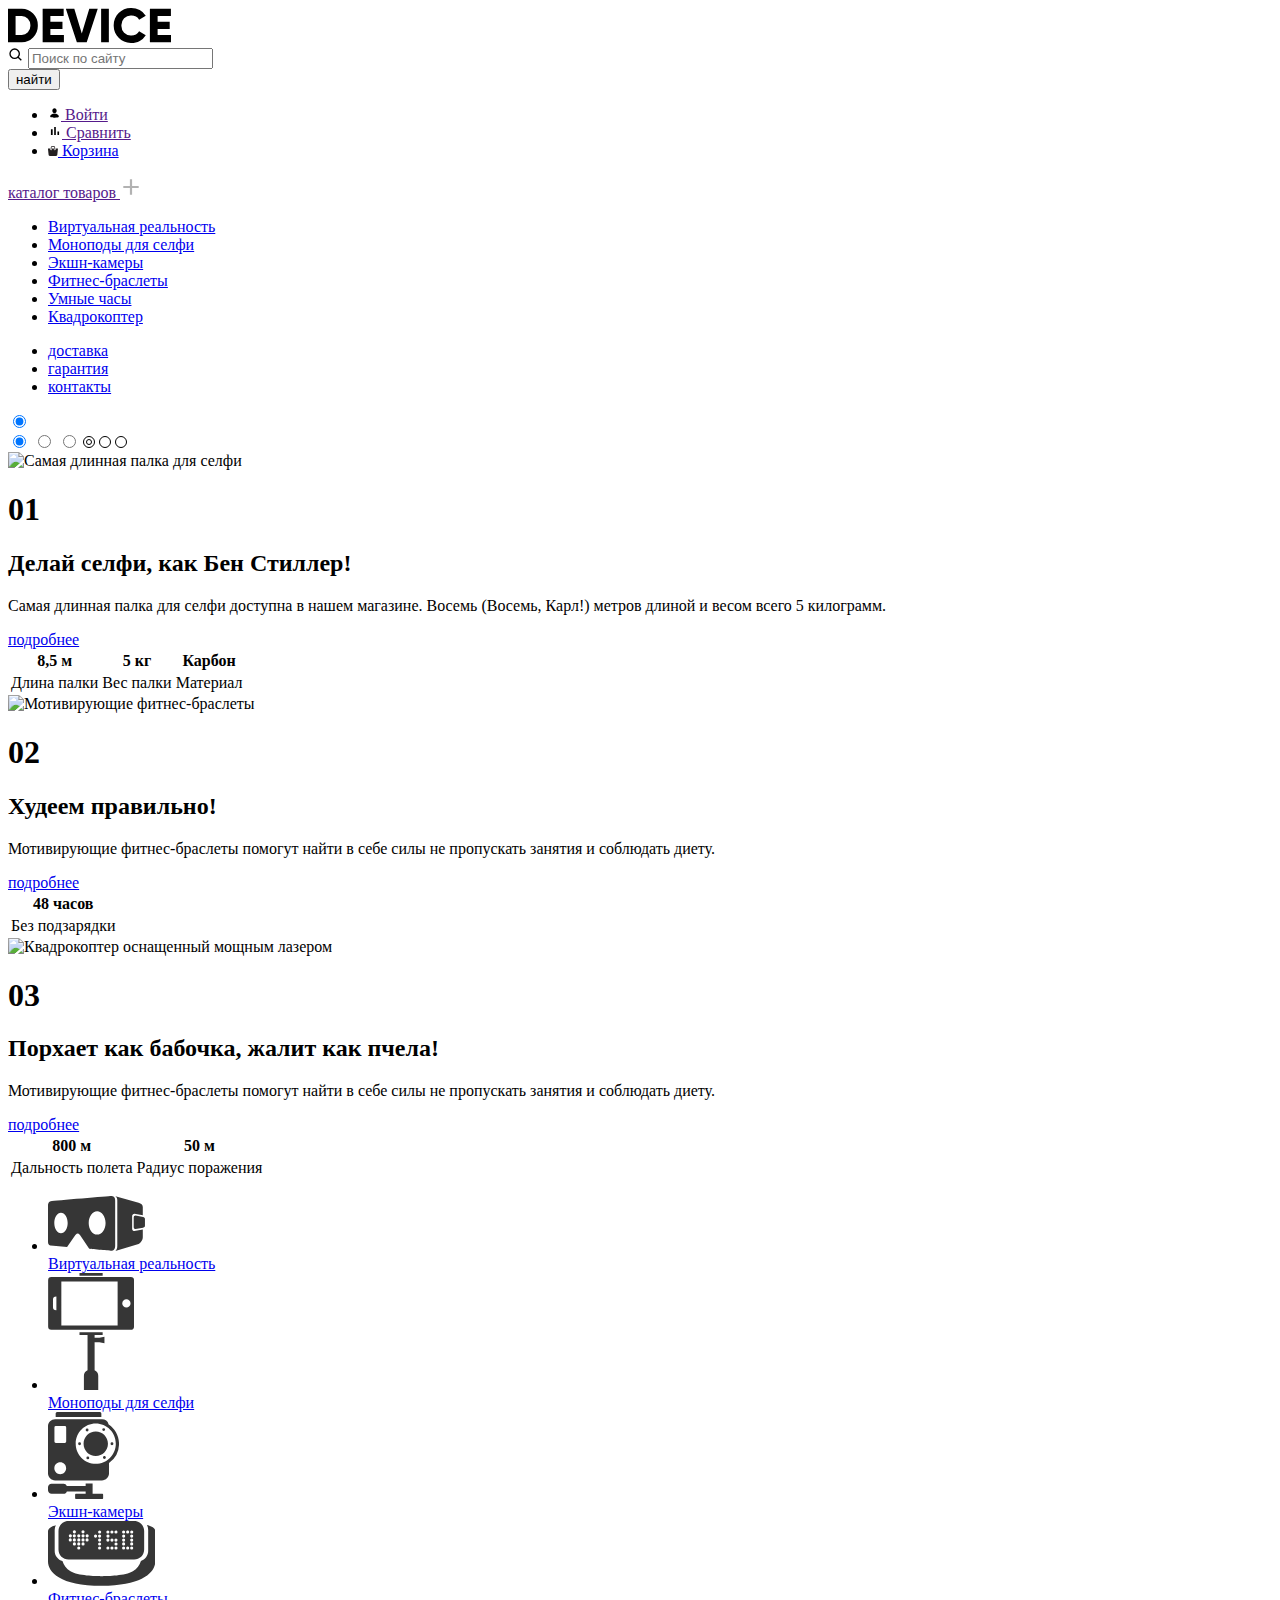
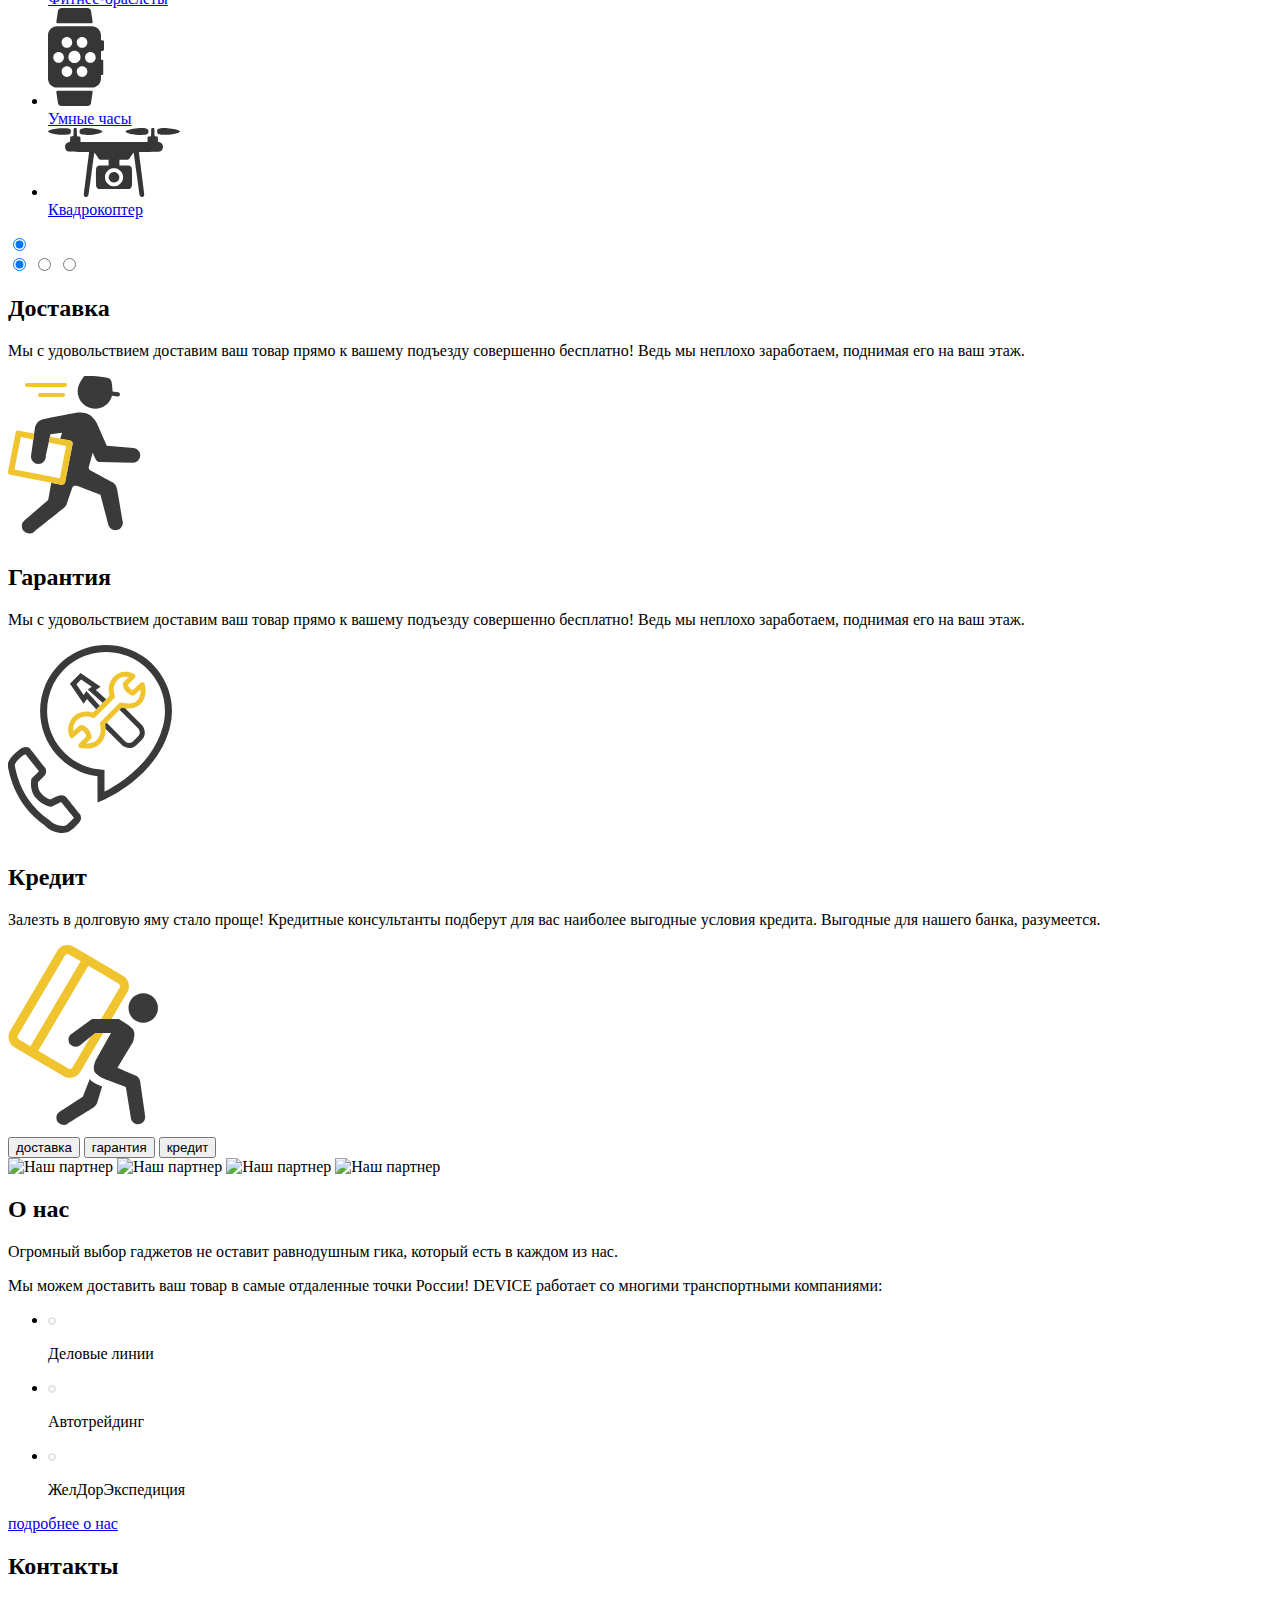
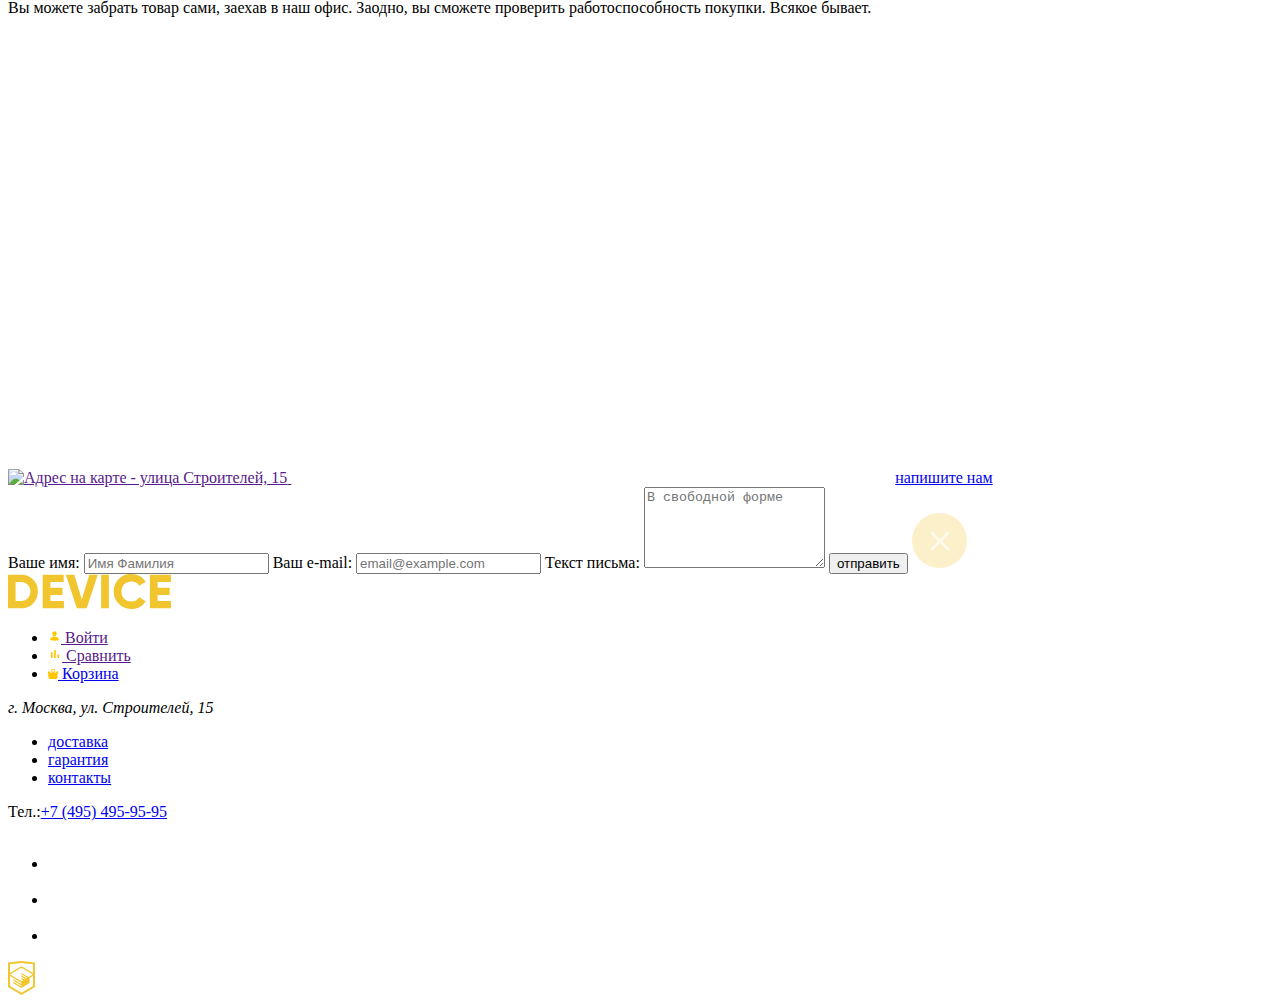
==== commit c3828d34: ":heavy_check_mark: Сборка #2" ====
--- a/2/index.html
+++ b/2/index.html
@@ -35,7 +35,7 @@
                       </symbol>
                     </use>
                   </svg>
-                  <input class="search-form__input" name="search" type="text" placeholder="Поиск по сайту">
+                  <input class="search-form__input visually-hidden" name="search" type="text" placeholder="Поиск по сайту">
                 </div>
               </div>
               <button class="search-form__button" type="submit">найти</button>
@@ -109,7 +109,7 @@
                 </symbol>
               </use>
             </svg>
-            <ul class="menu-list">
+            <ul class="menu-list visually-hidden">
               <li class="menu-categories__item">
                 <a href="#" class="menu-categories__link">Виртуальная реальность</a>
               </li>
@@ -191,7 +191,7 @@
                 </table>
               </article>
               <!---->
-              <article class="main-slides__content">
+              <article class="main-slides__content visually-hidden">
                 <img src="img/main-slider2.png" alt="Мотивирующие фитнес-браслеты" width="345"  height="485">
                 <h1>02</h1>
                 <h2>Худеем правильно!</h2>
@@ -208,7 +208,7 @@
                 </table>
               </article>
               <!---->
-              <article class="main-slides__content">
+              <article class="main-slides__content visually-hidden">
                 <img src="img/main-slider3.png" alt="Квадрокоптер оснащенный мощным лазером" width="526"  height="334">
                 <h1>03</h1>
                 <h2>Порхает как бабочка, жалит как пчела!</h2>
@@ -403,7 +403,7 @@
                   </svg>
                 </article>
                 <!---->
-                <article class="services-slides__content">
+                <article class="services-slides__content visually-hidden">
                   <div class="guarantee-box">
                     <h2>Гарантия</h2>
                     <p>Мы с удовольствием доставим ваш товар прямо к вашему подъезду совершенно бесплатно! Ведь мы неплохо заработаем, поднимая его на ваш этаж.</p>
@@ -435,7 +435,7 @@
                   </svg>
                 </article>
                 <!---->
-                <article class="services-slides__content">
+                <article class="services-slides__content visually-hidden">
                   <div class="credit-box">
                     <h2>Кредит</h2>
                     <p>Залезть в долговую яму стало проще! Кредитные консультанты подберут для вас наиболее выгодные условия кредита. Выгодные для нашего банка, разумеется.</p>
@@ -525,10 +525,38 @@
           <h2>Контакты</h2>
           <p>Вы можете забрать товар сами, заехав в наш офис. Заодно, вы сможете
             проверить работоспособность покупки. Всякое бывает.</p>
-          <a href=""><!--Адрес сервис карт-->
+          <a href="">
             <img src="img/map.png" alt="Адрес на карте - улица Строителей, 15" width="560" height="222">
           </a>
+          <!--Попап карта-->
+          <iframe src="https://www.google.com/maps/embed?pb=!1m18!1m12!1m3!1d2249.0961994398845!2d37.526882144921466!3d55.6873152347797!2m3!1f0!2f0!3f0!3m2!1i1024!2i768!4f13.1!3m3!1m2!1s0x46b54cf65f5c8955%3A0x694710ccd55501e!2z0YPQuy4g0KHRgtGA0L7QuNGC0LXQu9C10LksIDE1LCDQnNC-0YHQutCy0LAsINCg0L7RgdGB0LjRjywgMTE5MzEx!5e0!3m2!1sru!2sua!4v1590257273073!5m2!1sru!2sua"
+          class="visually-hidden" width="600" height="450" frameborder="0" style="border:0;" allowfullscreen="" aria-hidden="false" tabindex="0">
+          </iframe>
           <a href="#" class="" aria-label="Напишите нам">напишите нам</a>
+          <!--Попап форма-->
+          <form class="form-popap visually-hidden" novalidate>
+            <div class="form-wrapper">
+                <label for="popap-user-name">Ваше имя:
+                  <input type="text" name="popap-user-name" id="popap-user-name" placeholder="Имя Фамилия" maxlength="30" required>
+                </label>
+                <label for="popap-user-email">Ваш e-mail:
+                  <input type="email" name="popap-user-email" id="popap-user-email" placeholder="email@example.com" maxlength="30" required>
+                </label>
+                <label for="popap-user-text">Текст письма:
+                  <textarea id="popap-user-text" name="popap-user-text" rows="5" maxlength="150" placeholder="В свободной форме" required></textarea>
+                </label>
+                <button class="" type="submit">отправить</button>
+                <svg width="55" height="55" fill="none">
+                  <use xlink:href="#icon-button-close">
+                    <symbol id="icon-button-close" viewBox="0 0 55 55">
+                      <circle opacity=".5" cx="27.5" cy="27.5" r="27.5" fill="#F7E296"/>
+                      <path d="M35.95 37.725L28 29.762l-7.95 7.963-1.775-1.775L26.237 28l-7.962-7.95 1.775-1.775L28 26.238l7.95-7.95 1.762 1.762-7.95 7.95 7.95 7.95-1.762 1.775z"
+                      fill="#fff" opacity=".7"/>
+                    </symbol>
+                  </use>
+                </svg>
+            </div>
+          </form>
         </div>
       </section>
     </main>
